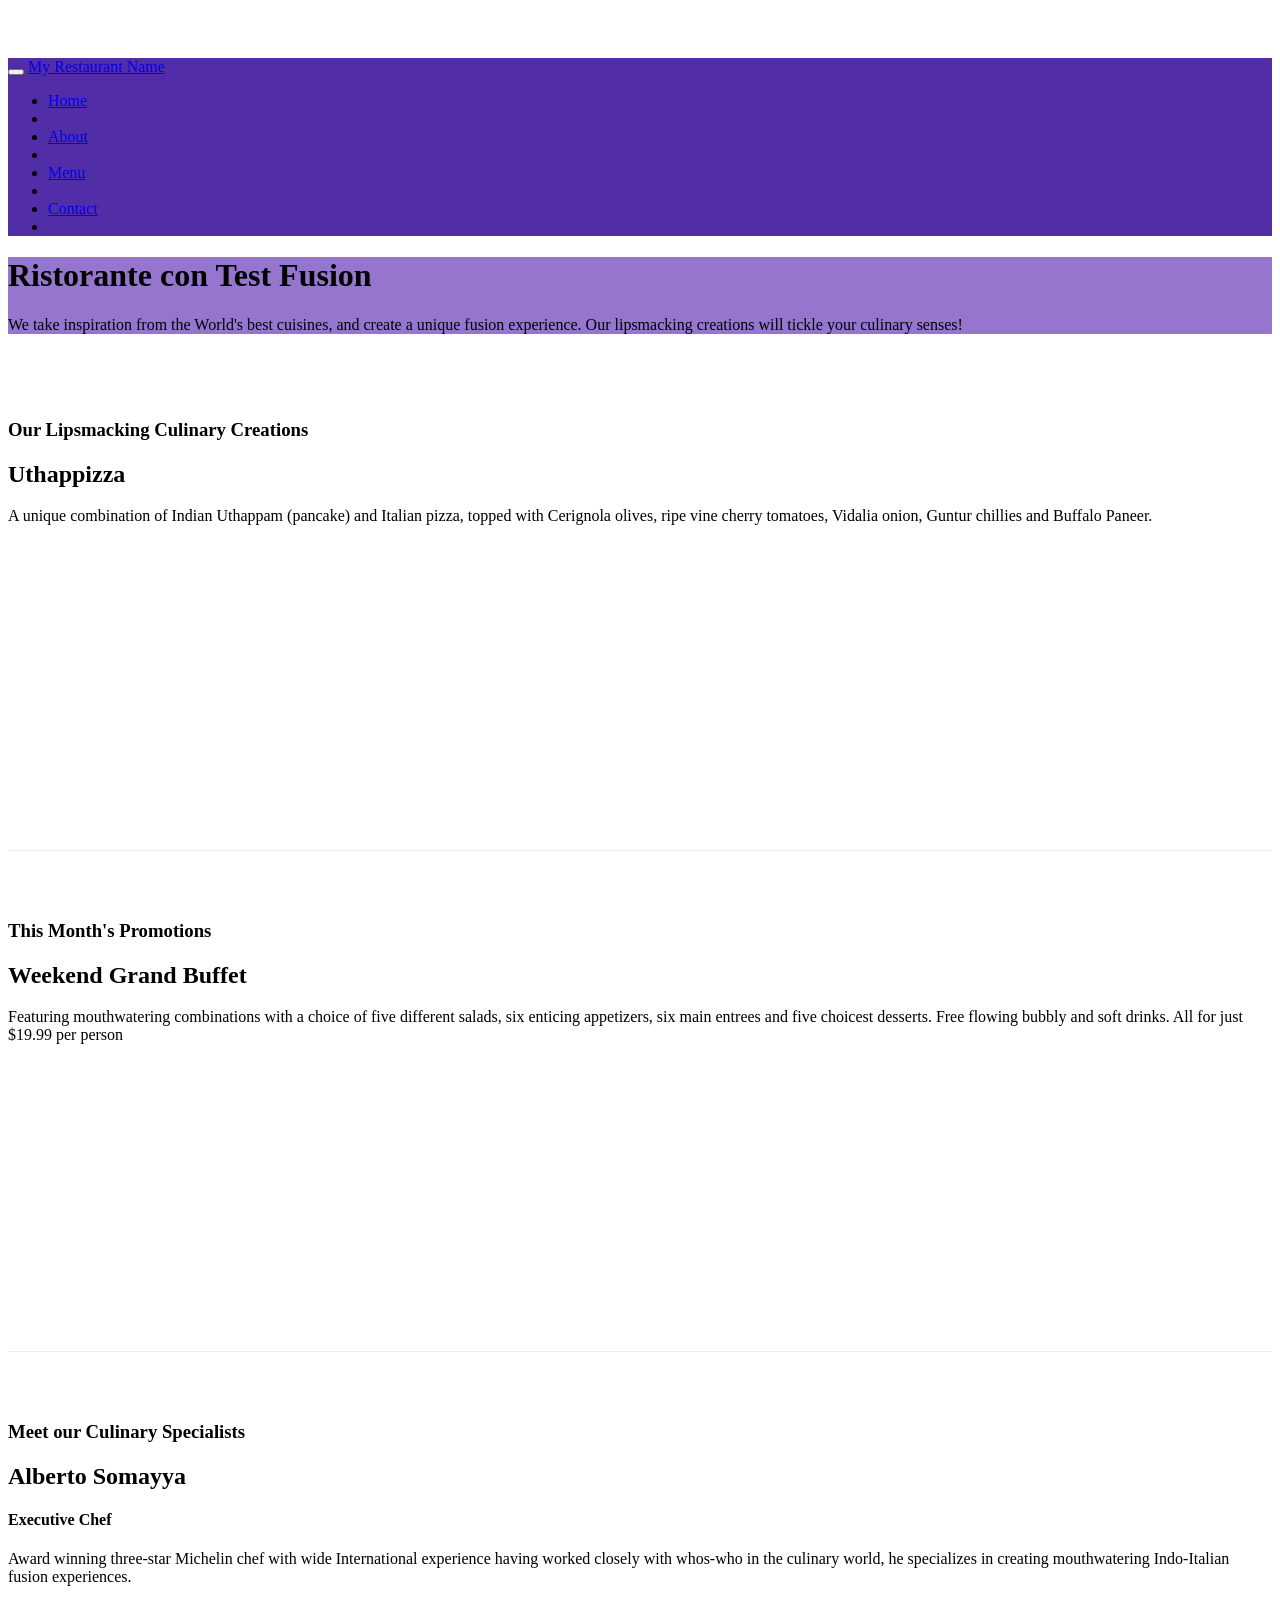
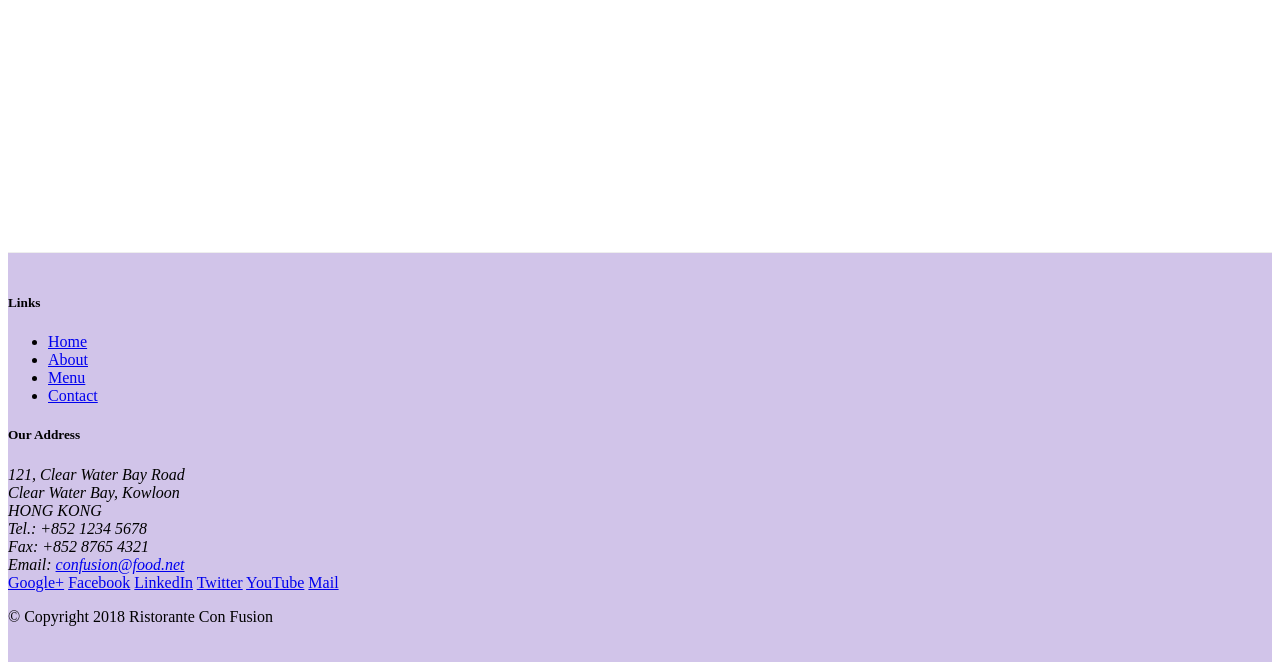
==== index.html @ ce0e49c9 "added navbar and breadcrumbs" ====
<!DOCTYPE html>
<html lang="en">

<head>
    <!-- Required meta tags always come first -->
    <meta charset="utf-8">
    <meta name="viewport" content="width=device-width, initial-scale=1, shrink-to-fit=no">
    <meta http-equiv="x-ua-compatible" content="ie=edge">

    <!-- Bootstrap CSS -->
    <link rel="stylesheet" href="node_modules/bootstrap/dist/css/bootstrap.min.css">
    <link rel="stylesheet" href="css/styles.css">
    <title>Ristorante Con Test Fusion</title>
</head>

<body>
    <nav class="navbar navbar-dark navbar-expand-sm fixed-top">
        <div class="container">
            <button class="navbar-toggler" type="button" data-toggle="collapse" data-target="#Navbar">
                <span class="navbar-toggler-icon"></span>
            </button>
    
            <a class="navbar-brand mr-auto" href="#">My Restaurant Name</a>
            <div class="callapse navbar-collapse" id="Navbar"></div>    
            <ul class="navbar-nav mr-auto">
                    <li class="nav-item active"><a class="nav-link" href="#">Home</a></s></li><li>
                    <li class="nav-item"><a class="nav-link" href="./aboutus.html">About</a></s></li><li>
                    <li class="nav-item"><a class="nav-link" href="#">Menu</a></s></li><li>
                    <li class="nav-item"><a class="nav-link" href="#">Contact</a></s></li><li></li>    
                        </li>
                    </ul>
        </div>


        </div>

    </nav>
    <header class="jumbotron">
        <div class="container">
            <div class="row row-header">
                <div class="column-12 col-sm-6">
                    <h1>Ristorante con Test Fusion</h1>
                    <p>We take inspiration from the World's best cuisines, and create a unique fusion experience. Our lipsmacking creations will tickle your culinary senses!</p>
                </div>
                <div class="col-12 col-sm">
                </div>
            </div>
        </div>
    </header>

    <div class="container">
        <div class="row row-content align-items-center">
            <div class="col-12 col-sm-4 order-sm-last col-md-3">
                <h3>Our Lipsmacking Culinary Creations</h3>
            </div>
            <div class="col col-sm order-sm-first col-md">
                <h2>Uthappizza</h2>
                <p>A unique combination of Indian Uthappam (pancake) and Italian pizza, topped with Cerignola olives, ripe vine cherry tomatoes, Vidalia onion, Guntur chillies and Buffalo Paneer.</p>
            </div>
        </div>


        <div class="row row-content align-items-center">
            <div>
                <h3>This Month's Promotions</h3>
            </div>
            <div class="col-12 col-sm-4 order-sm-last col-md-3">
                <h2>Weekend Grand Buffet</h2>
                <p>Featuring mouthwatering combinations with a choice of five different salads, six enticing appetizers, six main entrees and five choicest desserts. Free flowing bubbly and soft drinks. All for just $19.99 per person </p>
            </div>
        </div>

        <div class="row row-content align-items-center">
            <div>
                <h3>Meet our Culinary Specialists</h3>
            </div>
            <div class="col-12 col-sm-4 order-sm-first col-md-3">
                <h2>Alberto Somayya</h2>
                <h4>Executive Chef</h4>
                <p>Award winning three-star Michelin chef with wide International experience having worked closely with whos-who in the culinary world, he specializes in creating mouthwatering Indo-Italian fusion experiences. </p>
            </div>
        </div>
    </div>

    <footer class="footer">
        <div class="container">
            <div class="row">             
                <div class="col-4 col-sm-2">
                    <h5>Links</h5>
                    <ul class="list-unstyled">
                        <li><a href="#">Home</a></li>
                        <li><a href="#">About</a></li>
                        <li><a href="#">Menu</a></li>
                        <li><a href="#">Contact</a></li>
                    </ul>
                </div>
                <div class="col-7 col-sm-5">
                    <h5>Our Address</h5>
                    <address>
		              121, Clear Water Bay Road<br>
		              Clear Water Bay, Kowloon<br>
		              HONG KONG<br>
		              Tel.: +852 1234 5678<br>
		              Fax: +852 8765 4321<br>
		              Email: <a href="mailto:confusion@food.net">confusion@food.net</a>
		           </address>
                </div>
                <div class="col-12 col-sm-4 align-self-center">
                    <div class="text-center">
                        <a href="http://google.com/+">Google+</a>
                        <a href="http://www.facebook.com/profile.php?id=">Facebook</a>
                        <a href="http://www.linkedin.com/in/">LinkedIn</a>
                        <a href="http://twitter.com/">Twitter</a>
                        <a href="http://youtube.com/">YouTube</a>
                        <a href="mailto:">Mail</a>
                    </div>
                </div>
           </div>
           <div class="row justify-content-center">             
                <div class="col-auto">
                    <p>© Copyright 2018 Ristorante Con Fusion</p>
                </div>
           </div>
        </div>
    </footer>
    <!-- jQuery first, then Popper.js, then Bootstrap JS. -->
    <script src="node_modules/jquery/dist/jquery.slim.min.js"></script>
    <script src="node_modules/popper.js/dist/umd/popper.min.js"></script>
    <script src="node_modules/bootstrap/dist/js/bootstrap.min.js"></script>
</body>

</html>
---- css/styles.css ----
.row-header {
    margin: 0px auto;
    padding: opx auto;
}

.row-content {
    margin: 0px auto;
    padding: 50px 0px 50px 0px;
    border-bottom: 1px ridge;
    min-height: 400px;
}

.footer {
    background-color: #d1c4e9;
    margin: 0px auto;
    padding: 20px 0px 20px 0px;

}

.jumbotron {
    padding: 70px 30px 70px 30px
    margin: 0px auto;
    background: #9575cd;
    color floralwhite;

}

.address {
    font-size: 80%;
    margin: 0px
    color: #0f0f0f;
}

body {
    padding: 50px 0px 0px;
    z-index: 0;
}

.navbar-dark {
    background: #512da8
}
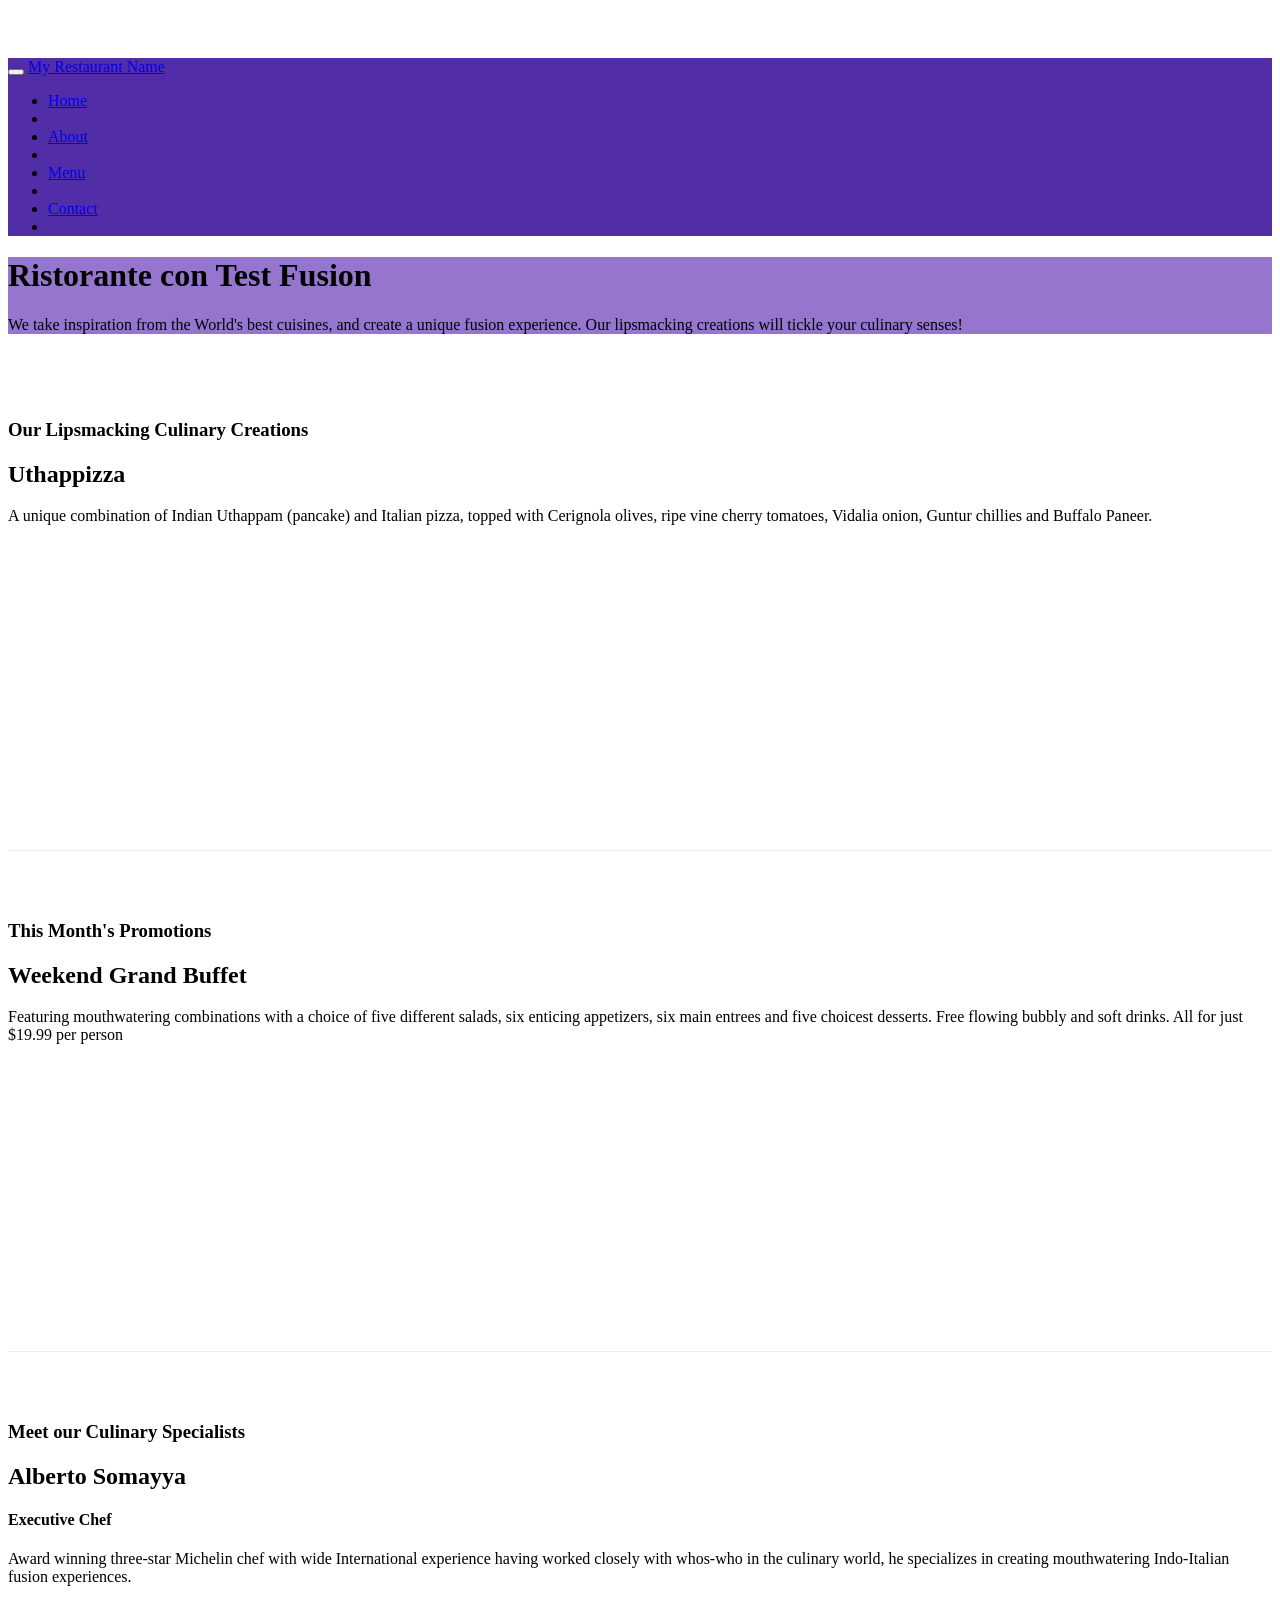
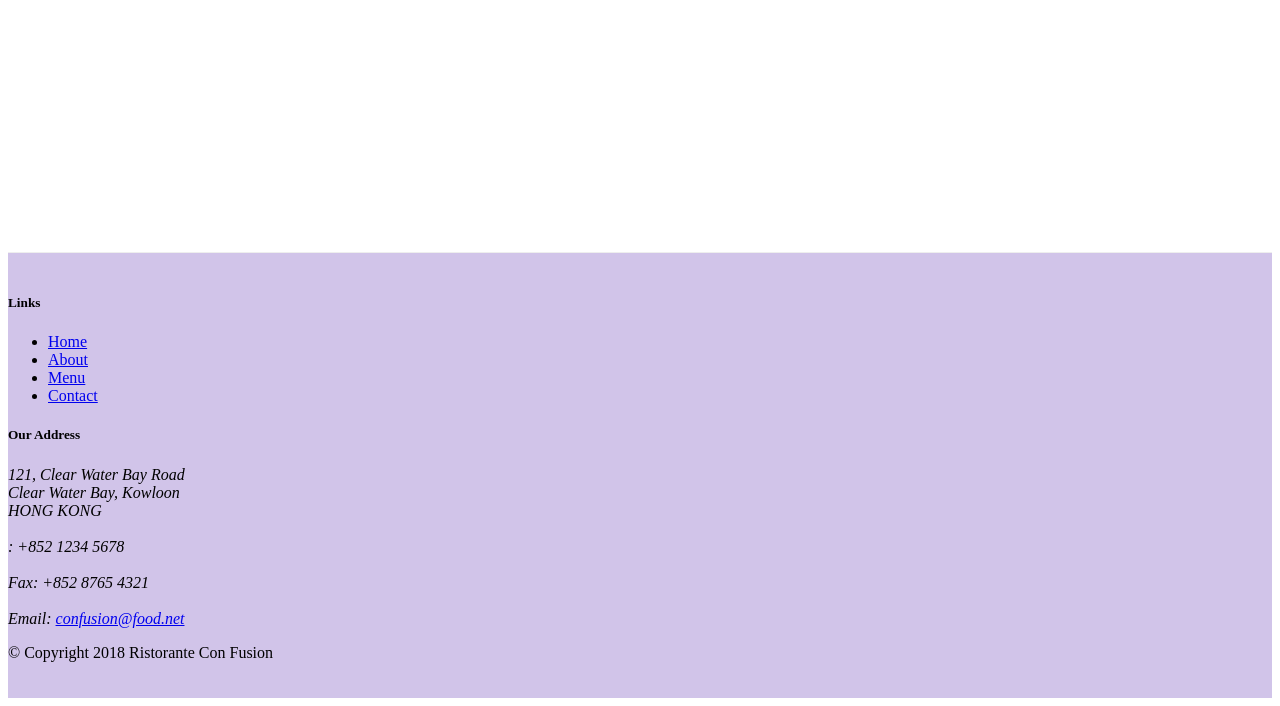
==== commit d1b344da: "social icons added i class" ====
--- a/index.html
+++ b/index.html
@@ -10,6 +10,8 @@
     <!-- Bootstrap CSS -->
     <link rel="stylesheet" href="node_modules/bootstrap/dist/css/bootstrap.min.css">
     <link rel="stylesheet" href="css/styles.css">
+    <link rel="stylesheet" href="node_modules/font-awesome/css/font-awesome.min.css">
+    <link rel="stylesheet" href="node_modules/bootstrap-social/bootstrap-social.css">
     <title>Ristorante Con Test Fusion</title>
 </head>
 
@@ -23,10 +25,10 @@
             <a class="navbar-brand mr-auto" href="#">My Restaurant Name</a>
             <div class="callapse navbar-collapse" id="Navbar"></div>    
             <ul class="navbar-nav mr-auto">
-                    <li class="nav-item active"><a class="nav-link" href="#">Home</a></s></li><li>
-                    <li class="nav-item"><a class="nav-link" href="./aboutus.html">About</a></s></li><li>
-                    <li class="nav-item"><a class="nav-link" href="#">Menu</a></s></li><li>
-                    <li class="nav-item"><a class="nav-link" href="#">Contact</a></s></li><li></li>    
+                    <li class="nav-item active"><a class="nav-link" href="#"><span class="fa fa-home fa-lg"></span> Home</a></s></li><li>
+                    <li class="nav-item"><a class="nav-link" href="./aboutus.html"><span class="fa fa-info fa-lg"></span> About</a></s></li><li>
+                    <li class="nav-item"><a class="nav-link" href="#"><span class="fa fa-list fa-lg"></span> Menu</a></s></li><li>
+                    <li class="nav-item"><a class="nav-link" href="#"><span class="fa fa-address-card fa-lg"></span> Contact</a></s></li><li></li>    
                         </li>
                     </ul>
         </div>
@@ -99,20 +101,20 @@
                     <address>
 		              121, Clear Water Bay Road<br>
 		              Clear Water Bay, Kowloon<br>
-		              HONG KONG<br>
-		              Tel.: +852 1234 5678<br>
-		              Fax: +852 8765 4321<br>
-		              Email: <a href="mailto:confusion@food.net">confusion@food.net</a>
+		              HONG KONG<br><br>
+		                <i class="fa fa-phone fa-lg">: +852 1234 5678</i><br><br>
+                        <i class="fa fa-fax fa-lg"> Fax: +852 8765 4321</i><br><br>
+                        <i class="fa fa-envelope fa-lg"> Email: <a href="mailto:confusion@food.net">confusion@food.net</a></a></i>
 		           </address>
                 </div>
                 <div class="col-12 col-sm-4 align-self-center">
                     <div class="text-center">
-                        <a href="http://google.com/+">Google+</a>
-                        <a href="http://www.facebook.com/profile.php?id=">Facebook</a>
-                        <a href="http://www.linkedin.com/in/">LinkedIn</a>
-                        <a href="http://twitter.com/">Twitter</a>
-                        <a href="http://youtube.com/">YouTube</a>
-                        <a href="mailto:">Mail</a>
+                        <a class="btn btn-social-icon btn-google" href="http://google.com/+"><i class="fa fa-google-plus fa-lg"></i></a>
+                        <a class="btn btn-social-icon btn-facebook href="http://www.facebook.com/profile.php?id="><i class="fa fa-facebook fa-lg"></i></a>
+                        <a class="btn btn-social-icon btn-linkedin href="http://www.linkedin.com/in/"><i class="fa fa-linkedin fa-lg"></i></a>
+                        <a class="btn btn-social-icon btn-twitter href="http://twitter.com/"><i class="fa fa-twitter fa-lg"></i></a>
+                        <a class="btn btn-social-icon btn-youtube href="http://youtube.com/"><i class="fa fa-youtube fa-lg"></i></i></a>
+                        <a href="mailto:"><i class="fa fa-envelope-o fa-lg"></i></i></a>
                     </div>
                 </div>
            </div>
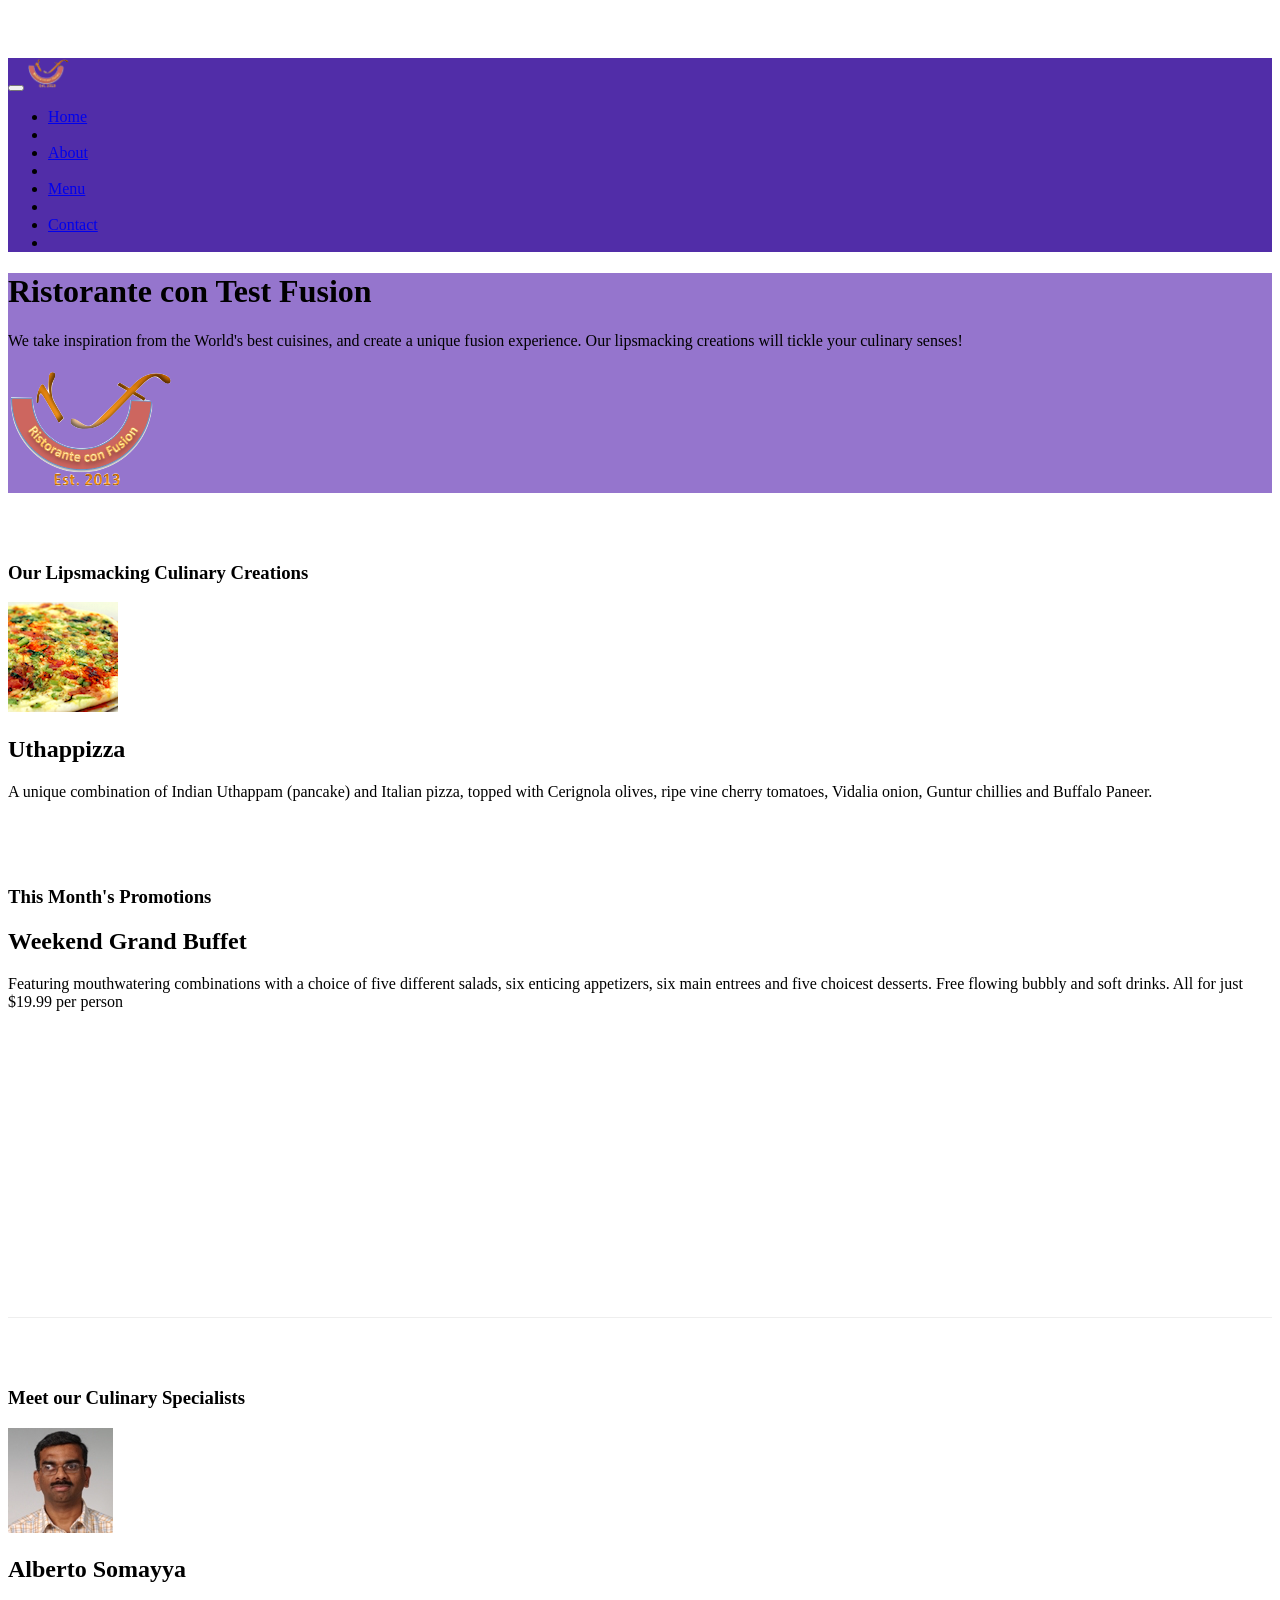
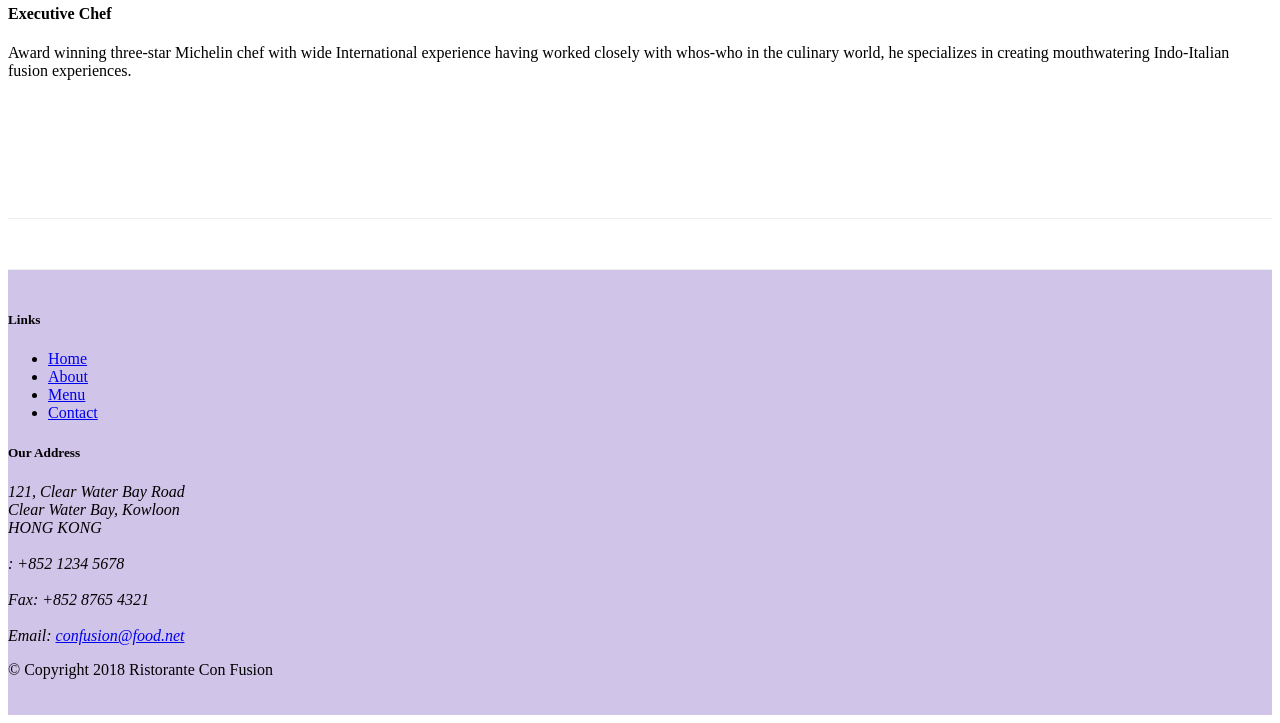
==== commit 95f98249: "added images" ====
--- a/index.html
+++ b/index.html
@@ -22,13 +22,13 @@
                 <span class="navbar-toggler-icon"></span>
             </button>
     
-            <a class="navbar-brand mr-auto" href="#">My Restaurant Name</a>
+            <a class="navbar-brand mr-auto" href="#"><img src="img/logo.png" height="30" width="41"></a>
             <div class="callapse navbar-collapse" id="Navbar"></div>    
             <ul class="navbar-nav mr-auto">
                     <li class="nav-item active"><a class="nav-link" href="#"><span class="fa fa-home fa-lg"></span> Home</a></s></li><li>
                     <li class="nav-item"><a class="nav-link" href="./aboutus.html"><span class="fa fa-info fa-lg"></span> About</a></s></li><li>
                     <li class="nav-item"><a class="nav-link" href="#"><span class="fa fa-list fa-lg"></span> Menu</a></s></li><li>
-                    <li class="nav-item"><a class="nav-link" href="#"><span class="fa fa-address-card fa-lg"></span> Contact</a></s></li><li></li>    
+                    <li class="nav-item"><a class="nav-link" href="./contactus.html"><span class="fa fa-address-card fa-lg"></span> Contact</a></s></li><li></li>    
                         </li>
                     </ul>
         </div>
@@ -44,7 +44,8 @@
                     <h1>Ristorante con Test Fusion</h1>
                     <p>We take inspiration from the World's best cuisines, and create a unique fusion experience. Our lipsmacking creations will tickle your culinary senses!</p>
                 </div>
-                <div class="col-12 col-sm">
+                <div class="col-12 col-sm align-self-center">
+                    <img src="img/logo.png" class="img-fluid">
                 </div>
             </div>
         </div>
@@ -56,8 +57,13 @@
                 <h3>Our Lipsmacking Culinary Creations</h3>
             </div>
             <div class="col col-sm order-sm-first col-md">
-                <h2>Uthappizza</h2>
+                <div class="media">
+                    <img class="d-flex mr-3 img-thumbnail align-self-center"
+                        src="img/uthappizza.png" alt="uthappizza">
+                    <div class="media-body">
+                    <h2 class="mt-0">Uthappizza</h2>
                 <p>A unique combination of Indian Uthappam (pancake) and Italian pizza, topped with Cerignola olives, ripe vine cherry tomatoes, Vidalia onion, Guntur chillies and Buffalo Paneer.</p>
+</div>
             </div>
         </div>
 
@@ -73,13 +79,18 @@
         </div>
 
         <div class="row row-content align-items-center">
-            <div>
+            <div class="col-12 col-sm-4 order-ms-last col-md-3">
                 <h3>Meet our Culinary Specialists</h3>
             </div>
-            <div class="col-12 col-sm-4 order-sm-first col-md-3">
+            <div class="col-12 col-sm-4 order-sm-first col-md">
+                <div class="media">
+                    <img class="d-flex mr-3 img-thumbnail align-self-center"
+                    src="img/alberto.png" alt="alberto">
+                    <div class="media-body">
+                </div></div>
                 <h2>Alberto Somayya</h2>
                 <h4>Executive Chef</h4>
-                <p>Award winning three-star Michelin chef with wide International experience having worked closely with whos-who in the culinary world, he specializes in creating mouthwatering Indo-Italian fusion experiences. </p>
+                <p class="d-none d-sm-block"</p>Award winning three-star Michelin chef with wide International experience having worked closely with whos-who in the culinary world, he specializes in creating mouthwatering Indo-Italian fusion experiences. </p>
             </div>
         </div>
     </div>
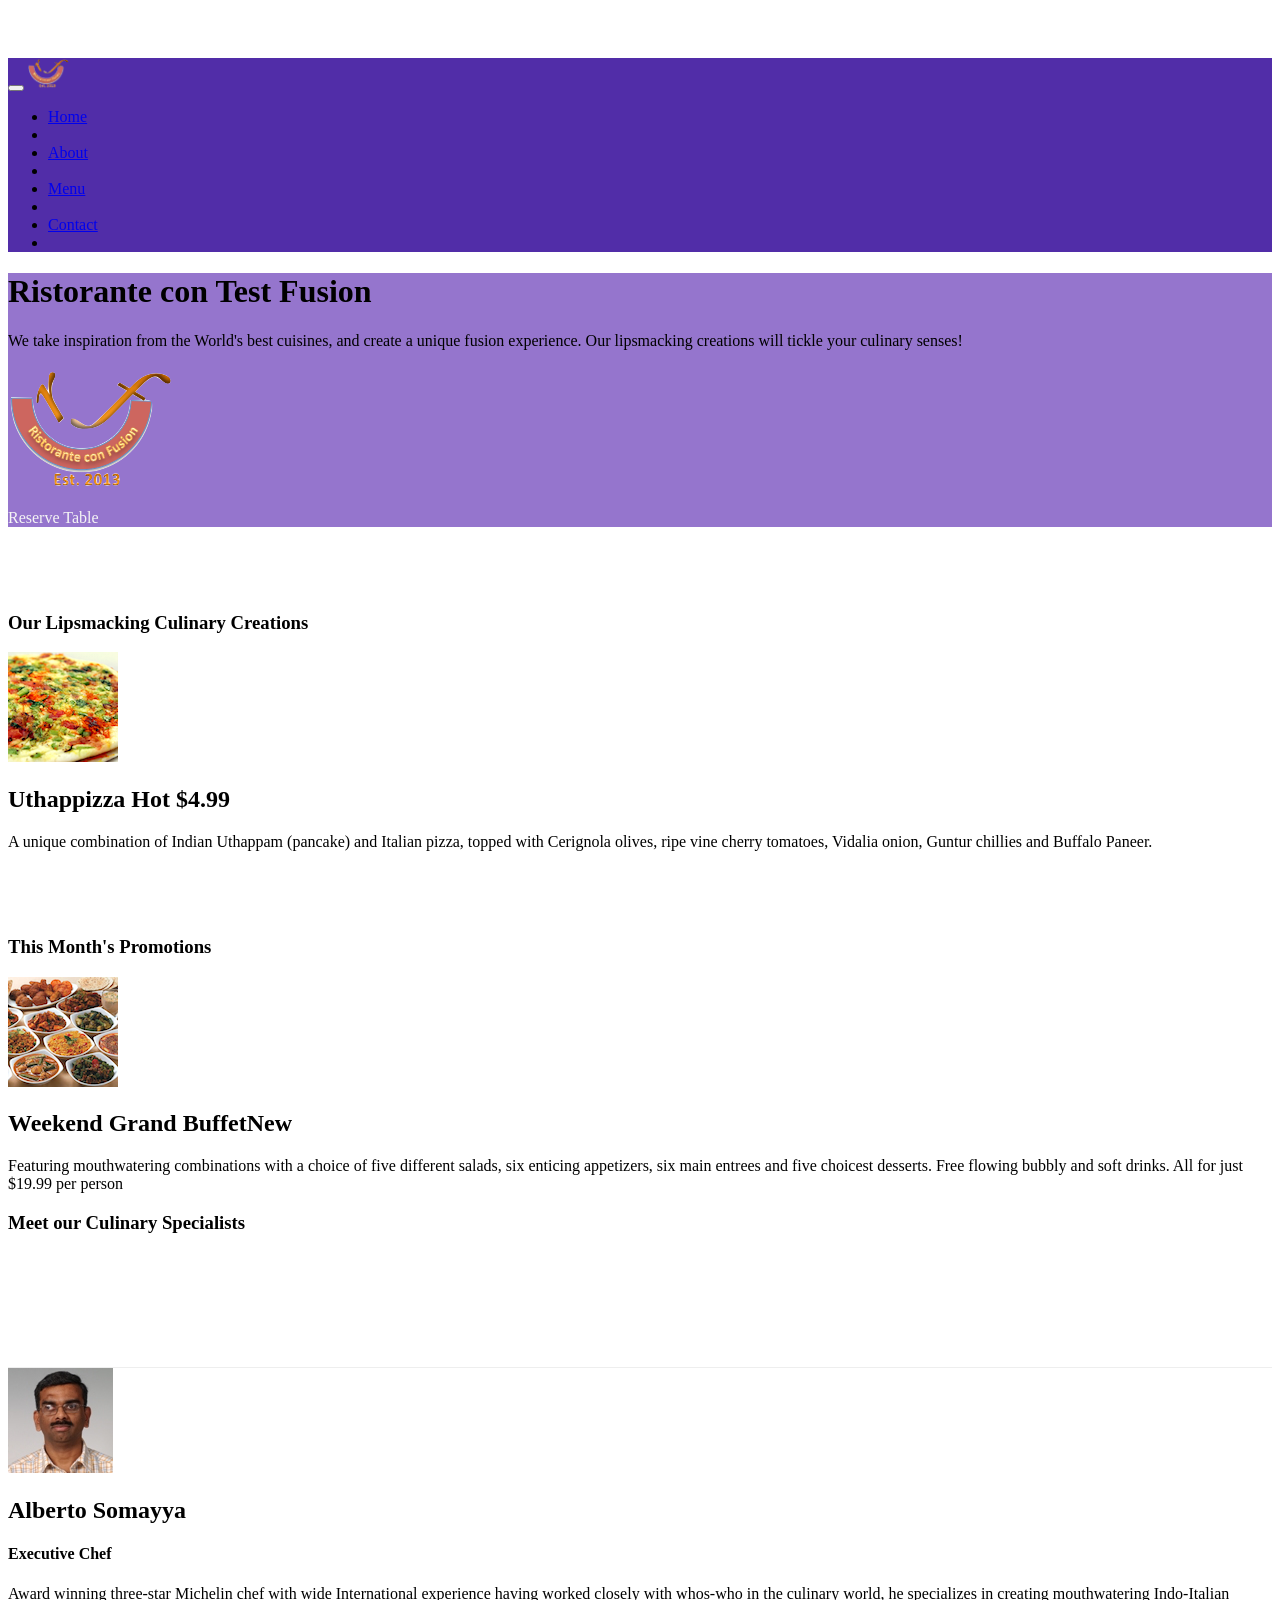
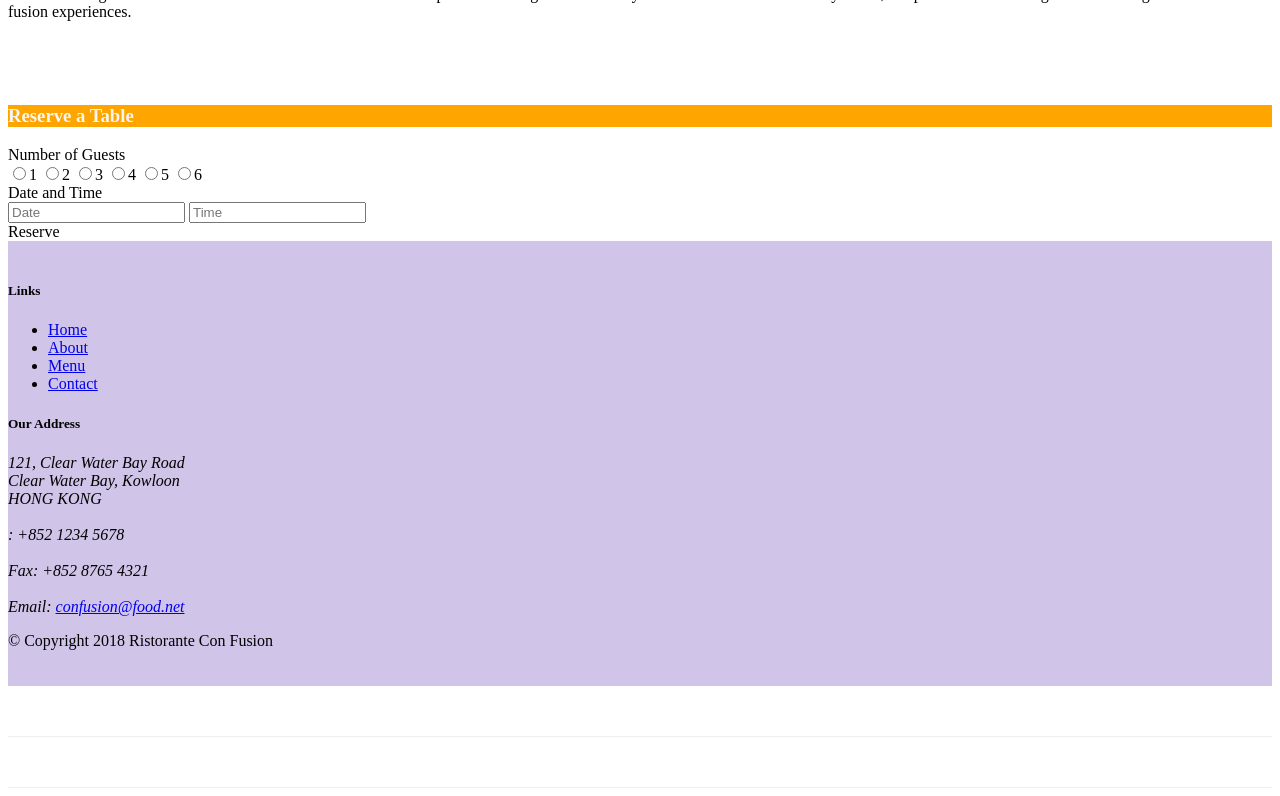
==== commit 95a6647a: "accordion" ====
--- a/index.html
+++ b/index.html
@@ -46,9 +46,13 @@
                 </div>
                 <div class="col-12 col-sm align-self-center">
                     <img src="img/logo.png" class="img-fluid">
+                    <buton type="submit" class="btn btn-primary">
+                        <p style="color:whitesmoke;">Reserve Table</p>
+                    </buton>
                 </div>
             </div>
         </div>
+        
     </header>
 
     <div class="container">
@@ -61,26 +65,27 @@
                     <img class="d-flex mr-3 img-thumbnail align-self-center"
                         src="img/uthappizza.png" alt="uthappizza">
                     <div class="media-body">
-                    <h2 class="mt-0">Uthappizza</h2>
+                    <h2 class="mt-0">Uthappizza <span class="badge badge-danger">Hot</span> <span class="badge badge-pill badge-secondary">$4.99</span></h2>
                 <p>A unique combination of Indian Uthappam (pancake) and Italian pizza, topped with Cerignola olives, ripe vine cherry tomatoes, Vidalia onion, Guntur chillies and Buffalo Paneer.</p>
 </div>
             </div>
         </div>
 
-
+<div class="container">
         <div class="row row-content align-items-center">
+            <div class="col-12 col-sm-4 order-sm-last col-md-3"></div>
             <div>
                 <h3>This Month's Promotions</h3>
             </div>
-            <div class="col-12 col-sm-4 order-sm-last col-md-3">
-                <h2>Weekend Grand Buffet</h2>
+            <div class="media">
+                <img class="d-flex mr-3 img-thumbnail align-self-center"
+                    src="img/buffet.png" alt="buffet">
+                <div class="media-body">                
+                <h2 class="mt-0">Weekend Grand Buffet<span class="badge badge-danger">New</span> <span class="badge badge-pill badge-secondary"></span></h2></h2>
                 <p>Featuring mouthwatering combinations with a choice of five different salads, six enticing appetizers, six main entrees and five choicest desserts. Free flowing bubbly and soft drinks. All for just $19.99 per person </p>
             </div>
         </div>
-
-        <div class="row row-content align-items-center">
-            <div class="col-12 col-sm-4 order-ms-last col-md-3">
-                <h3>Meet our Culinary Specialists</h3>
+            <h3>Meet our Culinary Specialists</h3>
             </div>
             <div class="col-12 col-sm-4 order-sm-first col-md">
                 <div class="media">
@@ -90,10 +95,44 @@
                 </div></div>
                 <h2>Alberto Somayya</h2>
                 <h4>Executive Chef</h4>
-                <p class="d-none d-sm-block"</p>Award winning three-star Michelin chef with wide International experience having worked closely with whos-who in the culinary world, he specializes in creating mouthwatering Indo-Italian fusion experiences. </p>
+                <p class="d-none d-sm-block">Award winning three-star Michelin chef with wide International experience having worked closely with whos-who in the culinary world, he specializes in creating mouthwatering Indo-Italian fusion experiences. </p>
+                <div class="row row-content">
+                    <div class="col-sm-10">
+                       <h3 style="background-color: orange; color: whitesmoke";>Reserve a Table</h3>
+                    </div>
+                 <div class="col-sm-10">
+                     <form>
+                         <div>
+                             <div class="form-box row">
+                             <label for="Guests" class="col-md-2 col-form-label">Number of Guests</label>
+                             <div class="form-top">
+            
+                                     <input type="radio" class="radio" id="radio" name="radio" placeholder="radio">1
+                                     <input type="radio" class="radio" id="radio" name="radio" placeholder="radio">2
+                                     <input type="radio" class="radio" id="radio" name="radio" placeholder="radio">3
+                                     <input type="radio" class="radio" id="radio" name="radio" placeholder="radio">4
+                                     <input type="radio" class="radio" id="radio" name="radio" placeholder="radio">5
+                                     <input type="radio" class="radio" id="radio" name="radio" placeholder="radio">6
+                                 </div>
+                                 </div>            
+                                 <div class="form-top row">
+                                     <label for="date" class="col-md-2">Date and Time</label>
+                                      <div class="col-sm-10">
+                                         <input type="#" class="form" id="date"
+                                             placeholder="Date"> 
+                                             <input type="#" class="form-control" id="time"
+                                             placeholder="Time"> 
+                                             <div class="form-top">
+                                                <div class="offset-md-2 col-md-10"></div>
+                                                 <buton type="submit" class="btn btn-primary">
+                                                     Reserve
+                                                 </buton></form>                      
+                                 </div>
+                                </div>  
             </div>
         </div>
     </div>
+    
 
     <footer class="footer">
         <div class="container">
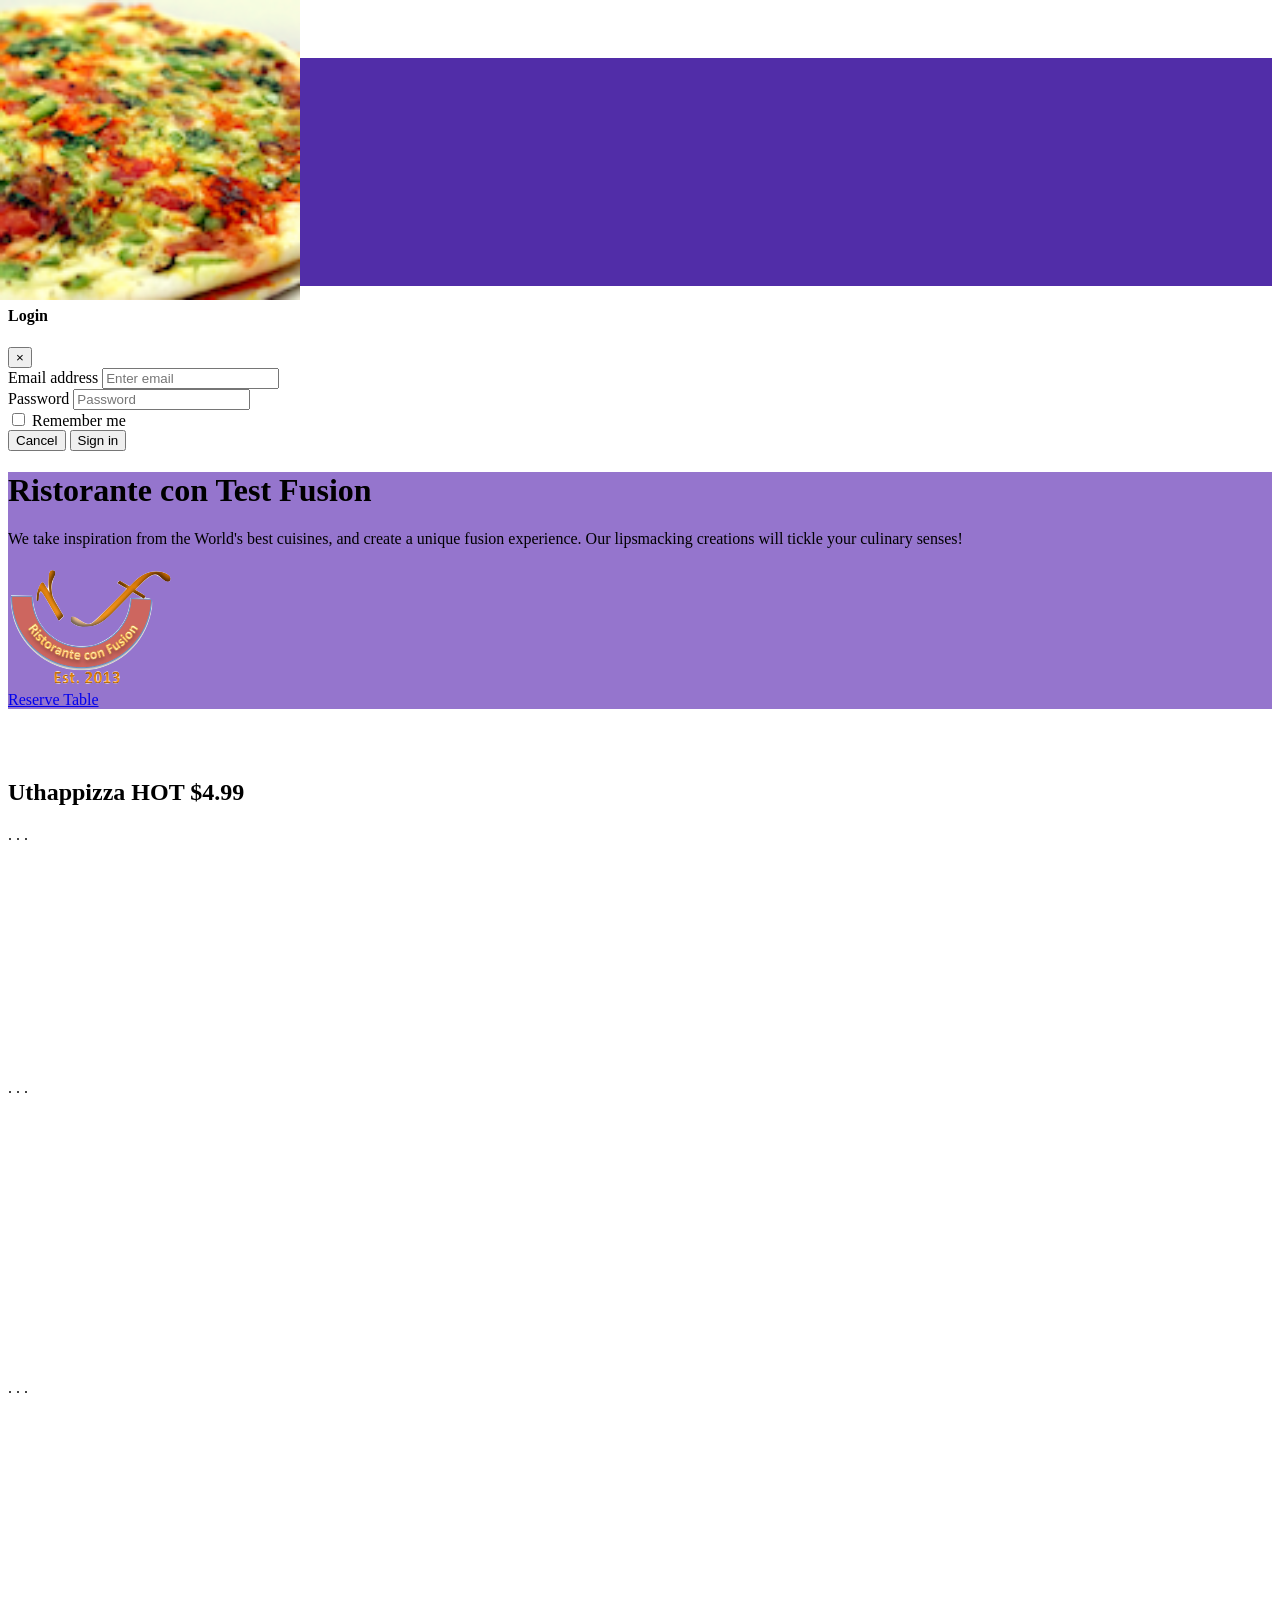
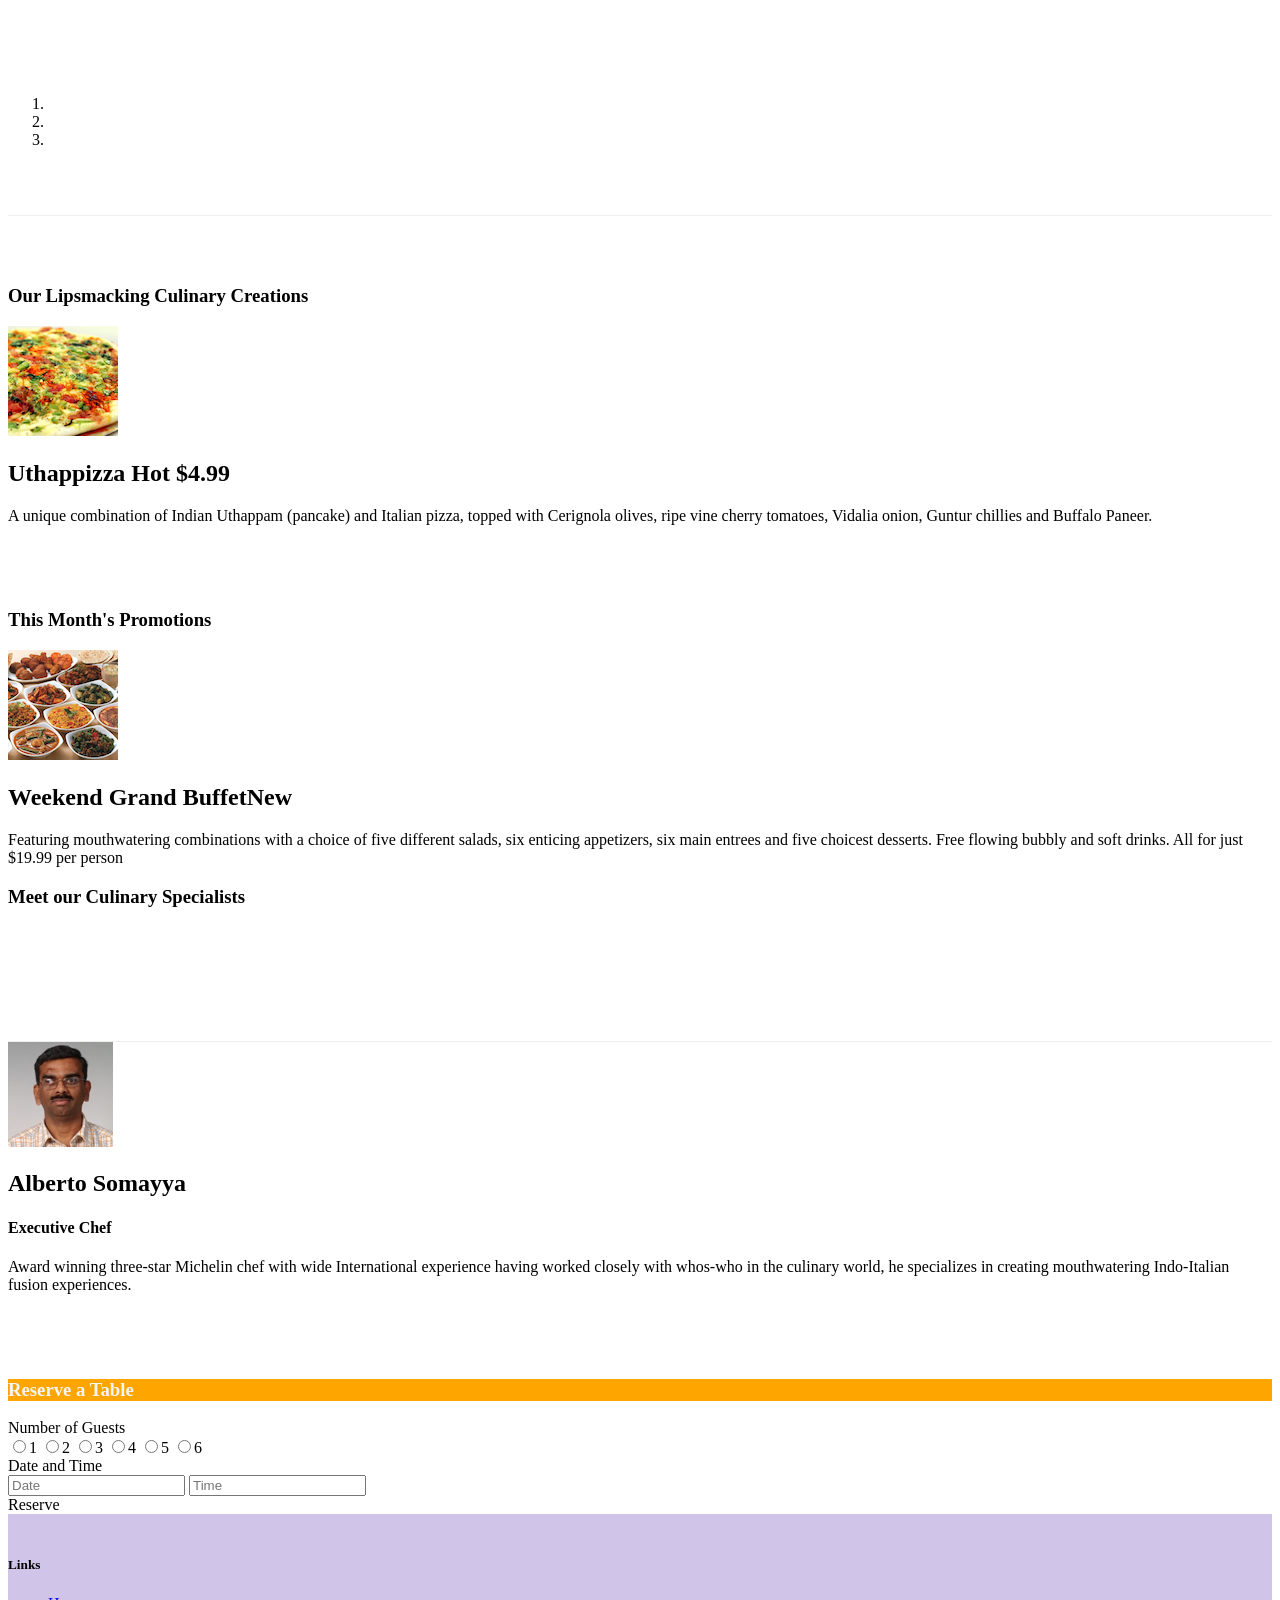
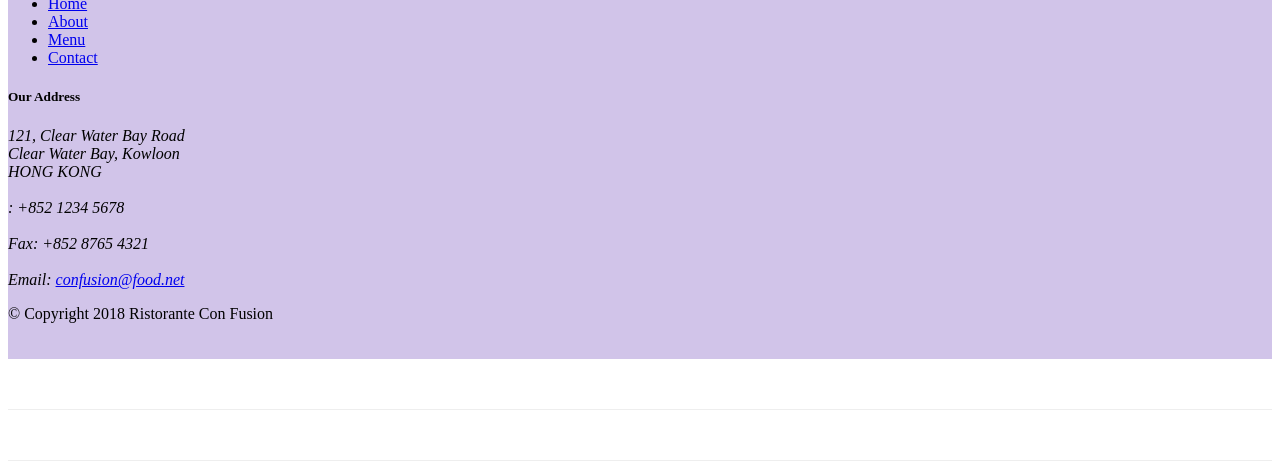
==== commit e774a30f: "Carousel-rough" ====
--- a/index.html
+++ b/index.html
@@ -30,13 +30,52 @@
                     <li class="nav-item"><a class="nav-link" href="#"><span class="fa fa-list fa-lg"></span> Menu</a></s></li><li>
                     <li class="nav-item"><a class="nav-link" href="./contactus.html"><span class="fa fa-address-card fa-lg"></span> Contact</a></s></li><li></li>    
                         </li>
-                    </ul>
-        </div>
-
-
-        </div>
-
-    </nav>
+                    </ul>                
+                    
+                    <span class="navbar-text">
+                        <a data-toggle="modal" data-target="#loginModal">
+                        <span class="fa fa-sign-in"></span> Login</a>
+                    </span>
+        </div>
+        </nav>
+        <div id="loginModal" class="modal fade" role="dialog">
+            <div class="modal-dialog modal-lg" role="content">
+                <div class="modal-content">
+                    <div class="modal-header">
+                        <h4 class="modal-title">Login </h4>
+                        <button type="button" class="close" data-dismiss="modal">&times;</button>
+                    </div>
+                    <div class="modal-body">
+                        <form>
+                            <div class="form-row">
+                                <div class="form-group col-sm-4">
+                                        <label class="sr-only" for="exampleInputEmail3">Email address</label>
+                                        <input type="email" class="form-control form-control-sm mr-1" id="exampleInputEmail3" placeholder="Enter email">
+                                </div>
+                                <div class="form-group col-sm-4">
+                                    <label class="sr-only" for="exampleInputPassword3">Password</label>
+                                    <input type="password" class="form-control form-control-sm mr-1" id="exampleInputPassword3" placeholder="Password">
+                                </div>
+                                <div class="col-sm-auto">
+                                    <div class="form-check">
+                                        <input class="form-check-input" type="checkbox">
+                                        <label class="form-check-label"> Remember me
+                                        </label>
+                                    </div>
+                                </div>
+                            </div>
+                            <div class="form-row">
+                                <button type="button" class="btn btn-secondary btn-sm ml-auto" data-dismiss="modal">Cancel</button>
+                                <button type="submit" class="btn btn-primary btn-sm ml-1">Sign in</button>        
+                            </div>
+                        </form>
+                    </div>
+                </div>
+            </div>
+        </div>
+        </div>
+
+   
     <header class="jumbotron">
         <div class="container">
             <div class="row row-header">
@@ -46,9 +85,12 @@
                 </div>
                 <div class="col-12 col-sm align-self-center">
                     <img src="img/logo.png" class="img-fluid">
-                    <buton type="submit" class="btn btn-primary">
-                        <p style="color:whitesmoke;">Reserve Table</p>
-                    </buton>
+                    </div>
+                    <div class="col-12 col-sm align-self-center">
+                        <a role="button" class="btn btn-block nav-link btn-warning"
+                        data-toggle="tooltip" data-html="true"  title="Or Call us at  <br><strong>+852 12345678</strong>"
+                        data-placement="bottom" href="#reserveform">Reserve Table</a>
+                    </button>
                 </div>
             </div>
         </div>
@@ -56,6 +98,39 @@
     </header>
 
     <div class="container">
+        <div class="row row-content">
+            <div class="col">
+                <div id="mycarousel" class="carousel slide" data-ride="carousel">
+                    <div class="carousel-inner" role="listbox">
+                        <div class="carousel-item active">
+                            <img class="d-block img-fluid"
+                                src="img/uthappizza.png" alt="Uthappizza">
+                            <div class="carousel-caption d-none d-md-block">
+                                <h2>Uthappizza <span class="badge badge-danger">HOT</span> <span class="badge badge-pill badge-default">$4.99</span></h2>
+                                . . .
+                            </div>
+                        </div>
+                        <div class="carousel-item">
+                                . . .
+                        </div>
+                        <div class="carousel-item">
+                                . . .
+                        </div>
+                    </div>
+                    <ol class="carousel-indicators">
+                        <li data-target="#mycarousel" data-slide-to="0" class="active"></li>
+                        <li data-target="#mycarousel" data-slide-to="1"></li>
+                        <li data-target="#mycarousel" data-slide-to="2"></li>
+                    </ol>
+                </div>
+                                    <a class="carousel-control-prev" href="#mycarousel" role="button" data-slide="prev">
+                        <span class="carousel-control-prev-icon"></span>
+                    </a>
+                    <a class="carousel-control-next" href="#mycarousel" role="button" data-slide="next">
+                        <span class="carousel-control-next-icon"></span>
+                    </a>
+             </div>
+        </div>
         <div class="row row-content align-items-center">
             <div class="col-12 col-sm-4 order-sm-last col-md-3">
                 <h3>Our Lipsmacking Culinary Creations</h3>
@@ -179,6 +254,12 @@
     <script src="node_modules/jquery/dist/jquery.slim.min.js"></script>
     <script src="node_modules/popper.js/dist/umd/popper.min.js"></script>
     <script src="node_modules/bootstrap/dist/js/bootstrap.min.js"></script>
+    <script>
+            <script>
+        $(document).ready(function(){
+            $('[data-toggle="tooltip"]').tooltip();
+        });
+    </script>
 </body>
 
 </html>
--- a/css/styles.css
+++ b/css/styles.css
@@ -38,4 +38,15 @@
 
 .navbar-dark {
     background: #512da8
-}+}
+
+.carousel-item {
+    height: 300px;
+  }
+  
+  .carousel-item img {
+      position: absolute;
+      top: 0;
+      left: 0;
+      min-height: 300px;
+  }
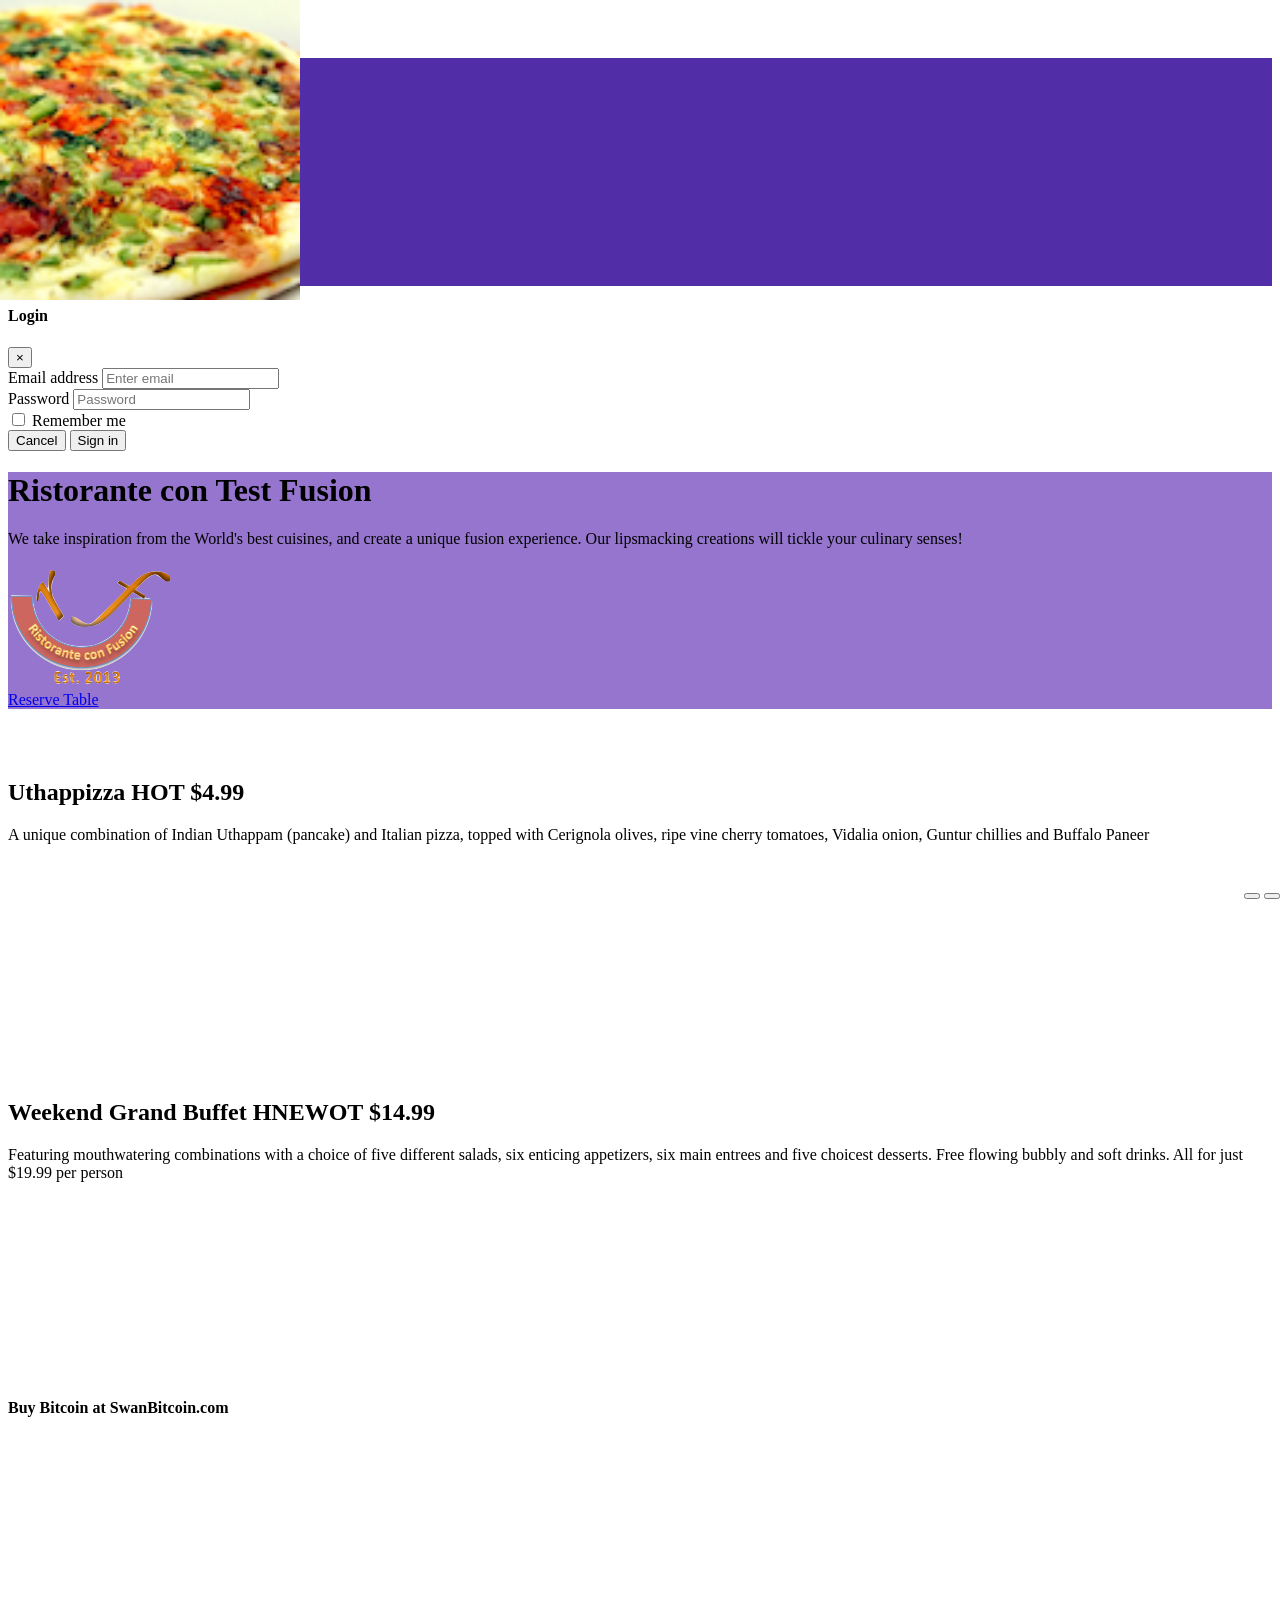
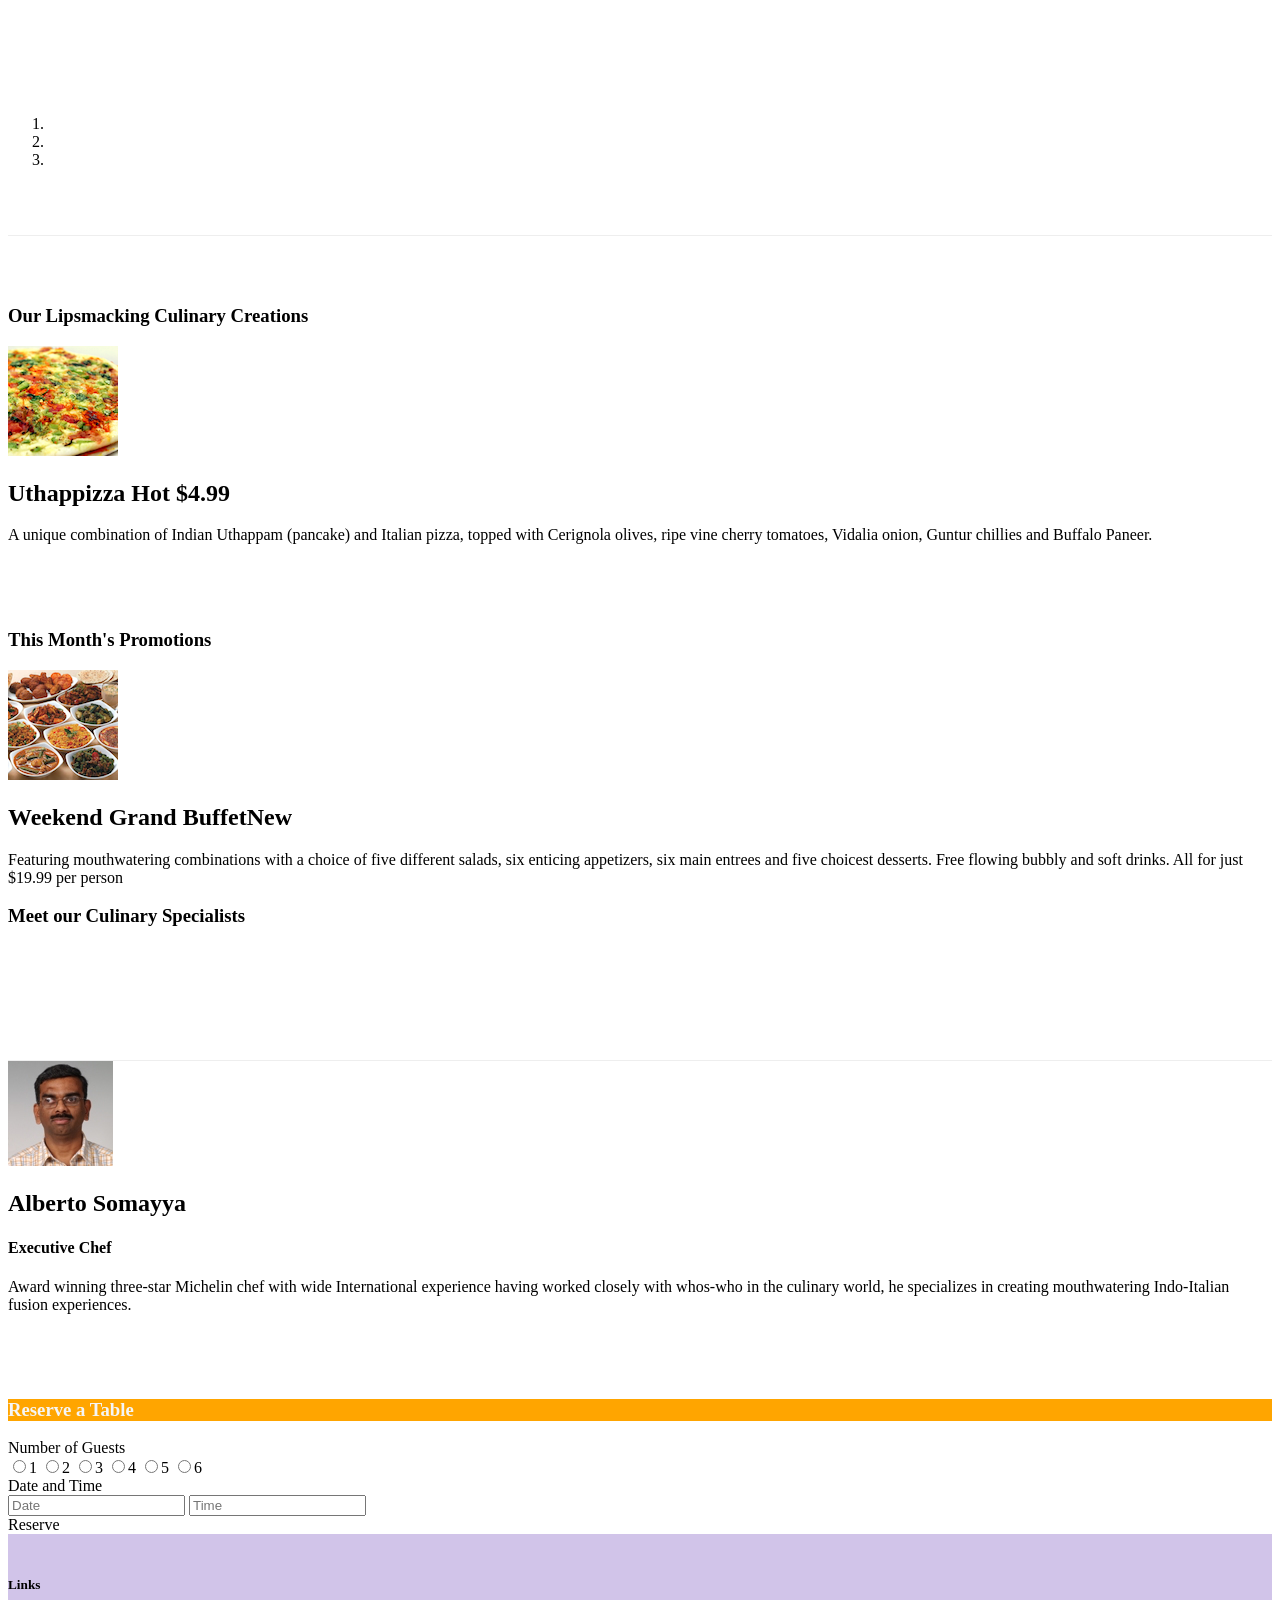
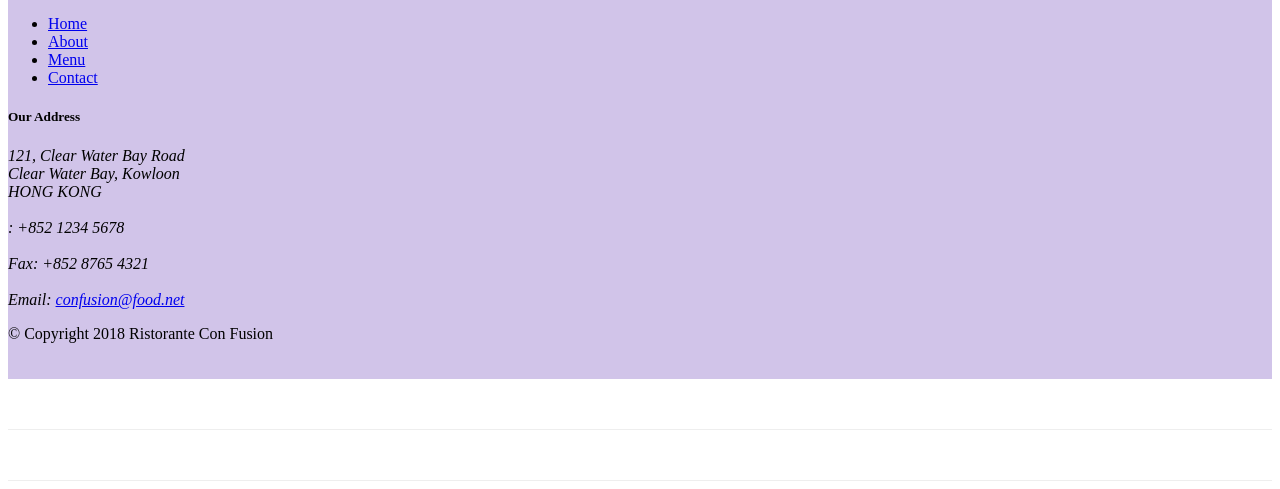
==== commit 49cb7c94: "jQuery" ====
--- a/index.html
+++ b/index.html
@@ -106,15 +106,17 @@
                             <img class="d-block img-fluid"
                                 src="img/uthappizza.png" alt="Uthappizza">
                             <div class="carousel-caption d-none d-md-block">
+                            
                                 <h2>Uthappizza <span class="badge badge-danger">HOT</span> <span class="badge badge-pill badge-default">$4.99</span></h2>
-                                . . .
+                                A unique combination of Indian Uthappam (pancake) and Italian pizza, topped with Cerignola olives, ripe vine cherry tomatoes, Vidalia onion, Guntur chillies and Buffalo Paneer
                             </div>
                         </div>
                         <div class="carousel-item">
-                                . . .
+                            <h2>Weekend Grand Buffet <span class="badge badge-danger">HNEWOT</span> <span class="badge badge-pill badge-default">$14.99</span></h2>
+                            Featuring mouthwatering combinations with a choice of five different salads, six enticing appetizers, six main entrees and five choicest desserts. Free flowing bubbly and soft drinks. All for just $19.99 per person
                         </div>
                         <div class="carousel-item">
-                                . . .
+                                <b>Buy Bitcoin at SwanBitcoin.com</b>
                         </div>
                     </div>
                     <ol class="carousel-indicators">
@@ -130,6 +132,14 @@
                         <span class="carousel-control-next-icon"></span>
                     </a>
              </div>
+             <div class="btn-group" id="carouselButton">
+                <button class="btn btn-danger btn-sm" id="carousel-pause">
+                    <span class="fa fa-pause"></span>
+                </button>
+                <button class="btn btn-danger btn-sm" id="carousel-play">
+                    <span class="fa fa-play"></span>
+                </button>
+            </div>
         </div>
         <div class="row row-content align-items-center">
             <div class="col-12 col-sm-4 order-sm-last col-md-3">
@@ -256,10 +266,24 @@
     <script src="node_modules/bootstrap/dist/js/bootstrap.min.js"></script>
     <script>
             <script>
-        $(document).ready(function(){
+        $(document).ready(function() {
             $('[data-toggle="tooltip"]').tooltip();
         });
+
+
     </script>
+    <script>
+        $(document).ready(function(){
+            $("#mycarousel").carousel( { interval: 2000 } );
+            $("#carousel-pause").click(function(){
+                $("#mycarousel").carousel('pause');
+            });
+            $("#carousel-play").click(function(){
+                $("#mycarousel").carousel('cycle');
+            });
+        });
+    </script>
+
 </body>
 
 </html>
--- a/css/styles.css
+++ b/css/styles.css
@@ -49,4 +49,11 @@
       top: 0;
       left: 0;
       min-height: 300px;
-  }+  }
+
+  #carouselButton {
+    right:0px;
+    position: absolute;
+    bottom: 0px;
+    z-index: 1;
+}
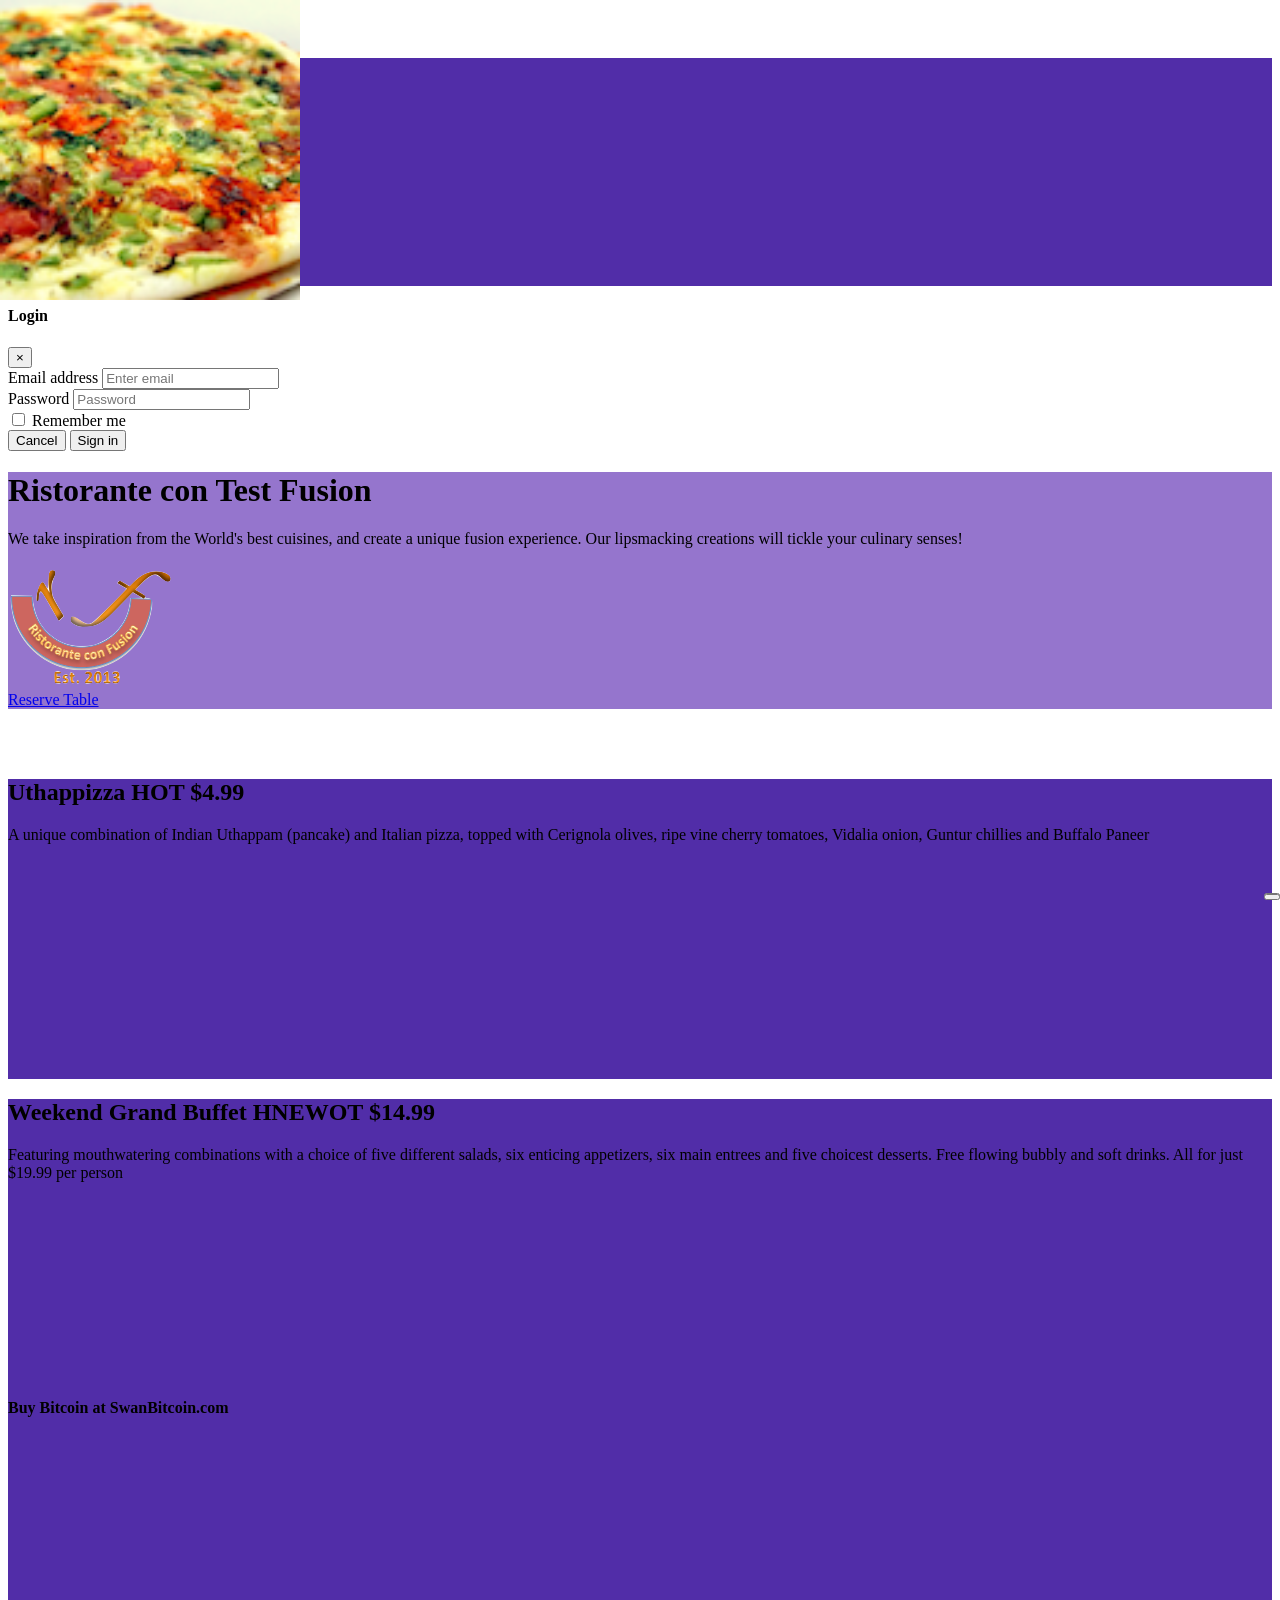
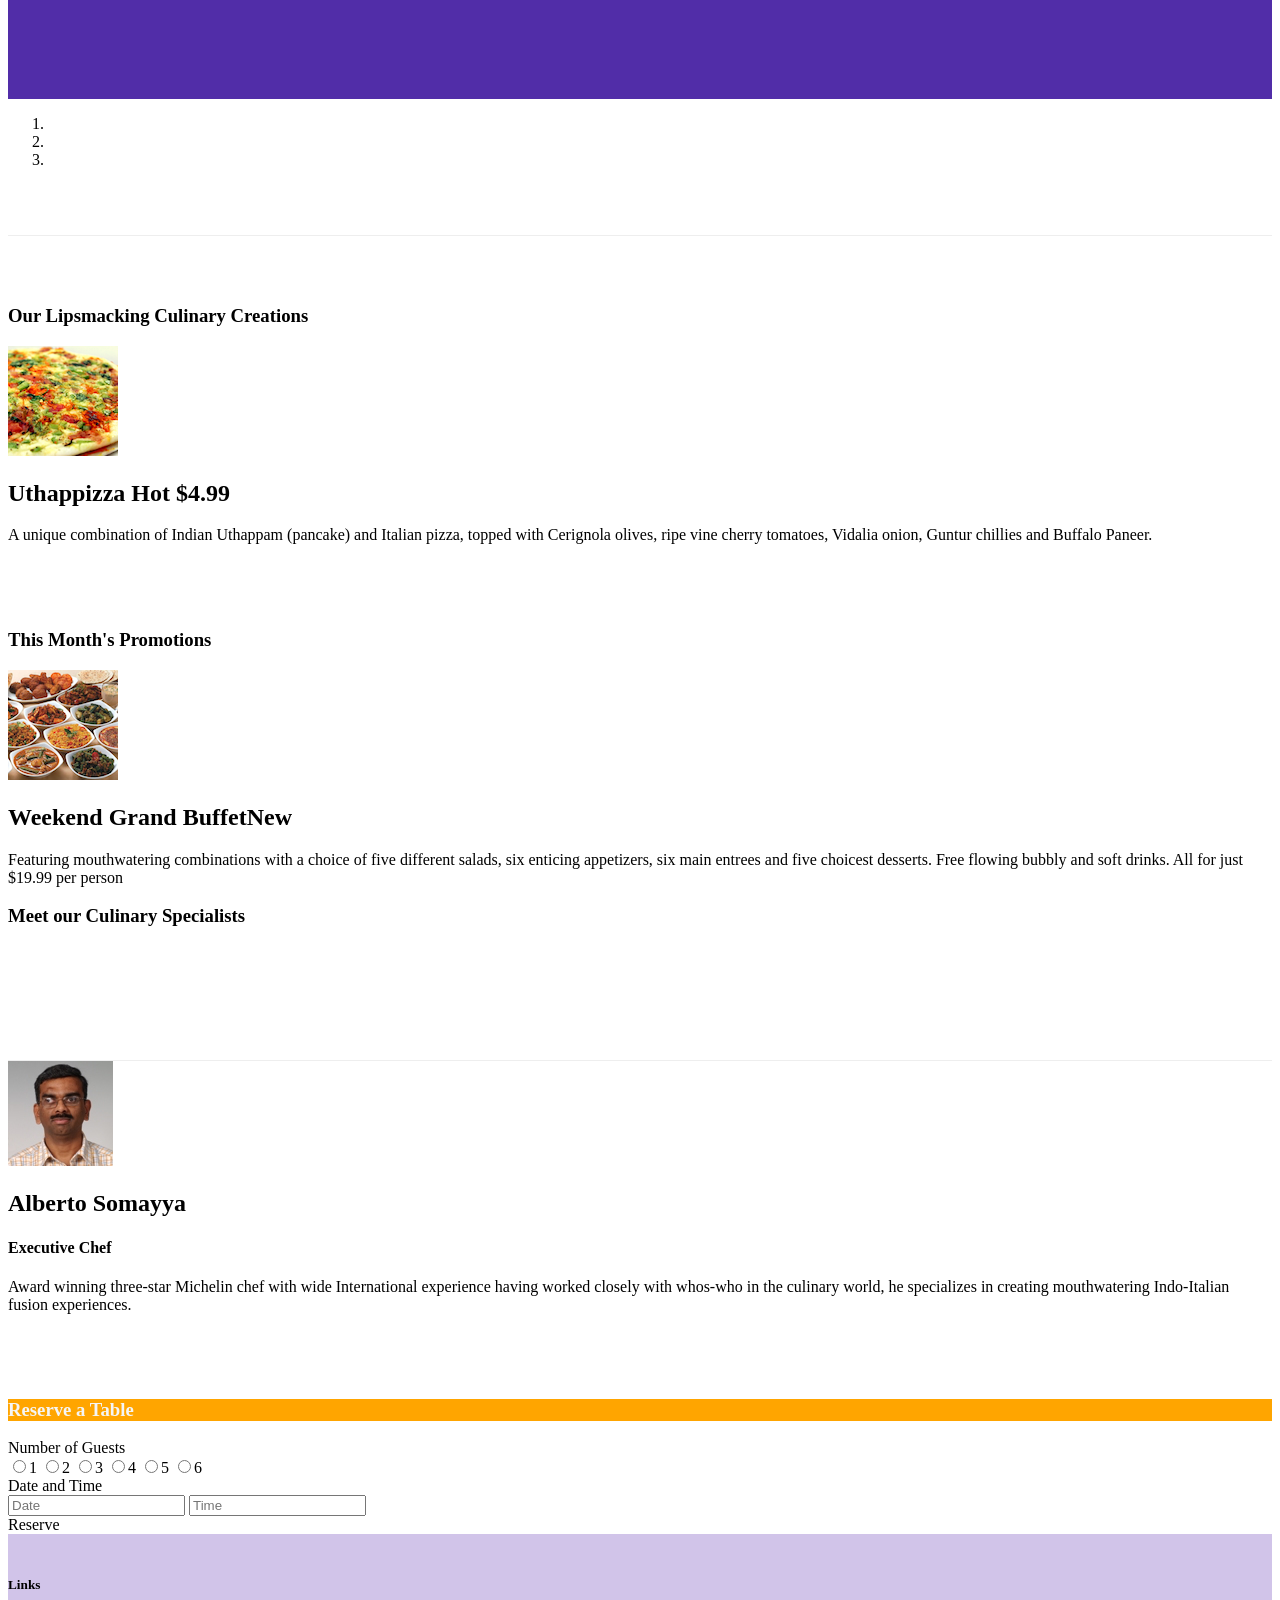
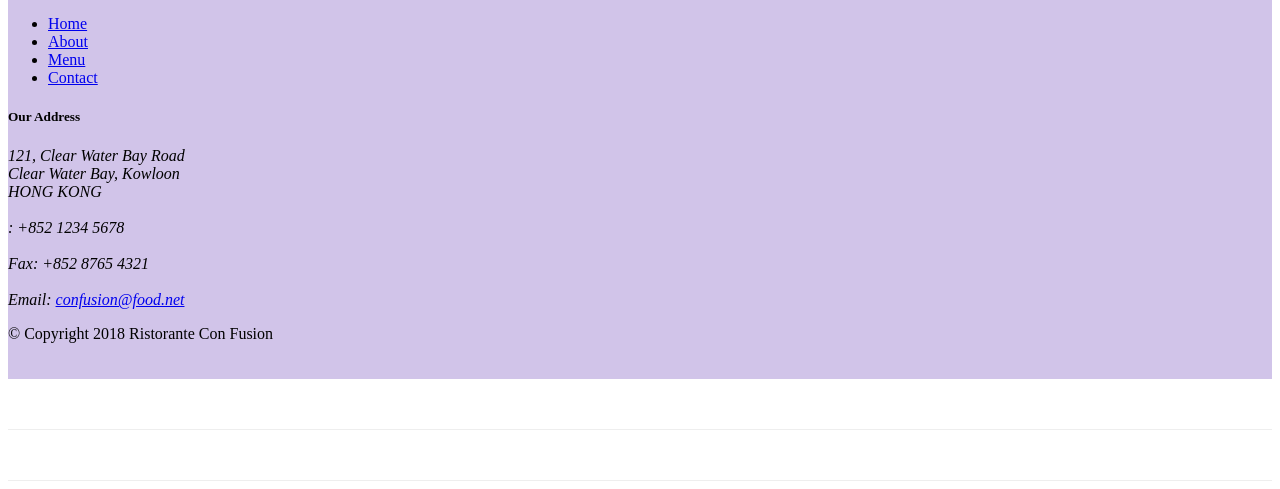
==== commit b73983c8: "more bootstrap and jQuery" ====
--- a/index.html
+++ b/index.html
@@ -125,7 +125,7 @@
                         <li data-target="#mycarousel" data-slide-to="2"></li>
                     </ol>
                 </div>
-                                    <a class="carousel-control-prev" href="#mycarousel" role="button" data-slide="prev">
+                        <a class="carousel-control-prev" href="#mycarousel" role="button" data-slide="prev">
                         <span class="carousel-control-prev-icon"></span>
                     </a>
                     <a class="carousel-control-next" href="#mycarousel" role="button" data-slide="next">
@@ -133,7 +133,7 @@
                     </a>
              </div>
              <div class="btn-group" id="carouselButton">
-                <button class="btn btn-danger btn-sm" id="carousel-pause">
+                <button class="btn btn-danger btn-sm" id="carouselButton">
                     <span class="fa fa-pause"></span>
                 </button>
                 <button class="btn btn-danger btn-sm" id="carousel-play">
@@ -274,14 +274,18 @@
     </script>
     <script>
         $(document).ready(function(){
-            $("#mycarousel").carousel( { interval: 2000 } );
-            $("#carousel-pause").click(function(){
-                $("#mycarousel").carousel('pause');
+            $("#carouselButton").click(function(){
+                if ($("#carouselButton").children("span").hasClass('fa-pause')) {
+                    $("#mycarousel").carousel('pause');
+                    $("#carouselButton").children("span").removeClass('fa-pause');
+                    $("#carouselButton").children("span").addClass('fa-play');
+                }
+                else if ($("#carouselButton").children("span").hasClass('fa-play')){
+                    $("#mycarousel").carousel('cycle');
+                    $("#carouselButton").children("span").removeClass('fa-play');
+                    $("#carouselButton").children("span").addClass('fa-pause');                    
+                }
             });
-            $("#carousel-play").click(function(){
-                $("#mycarousel").carousel('cycle');
-            });
-        });
     </script>
 
 </body>
--- a/css/styles.css
+++ b/css/styles.css
@@ -42,6 +42,7 @@
 
 .carousel-item {
     height: 300px;
+    background-color: #512da8;
   }
   
   .carousel-item img {
